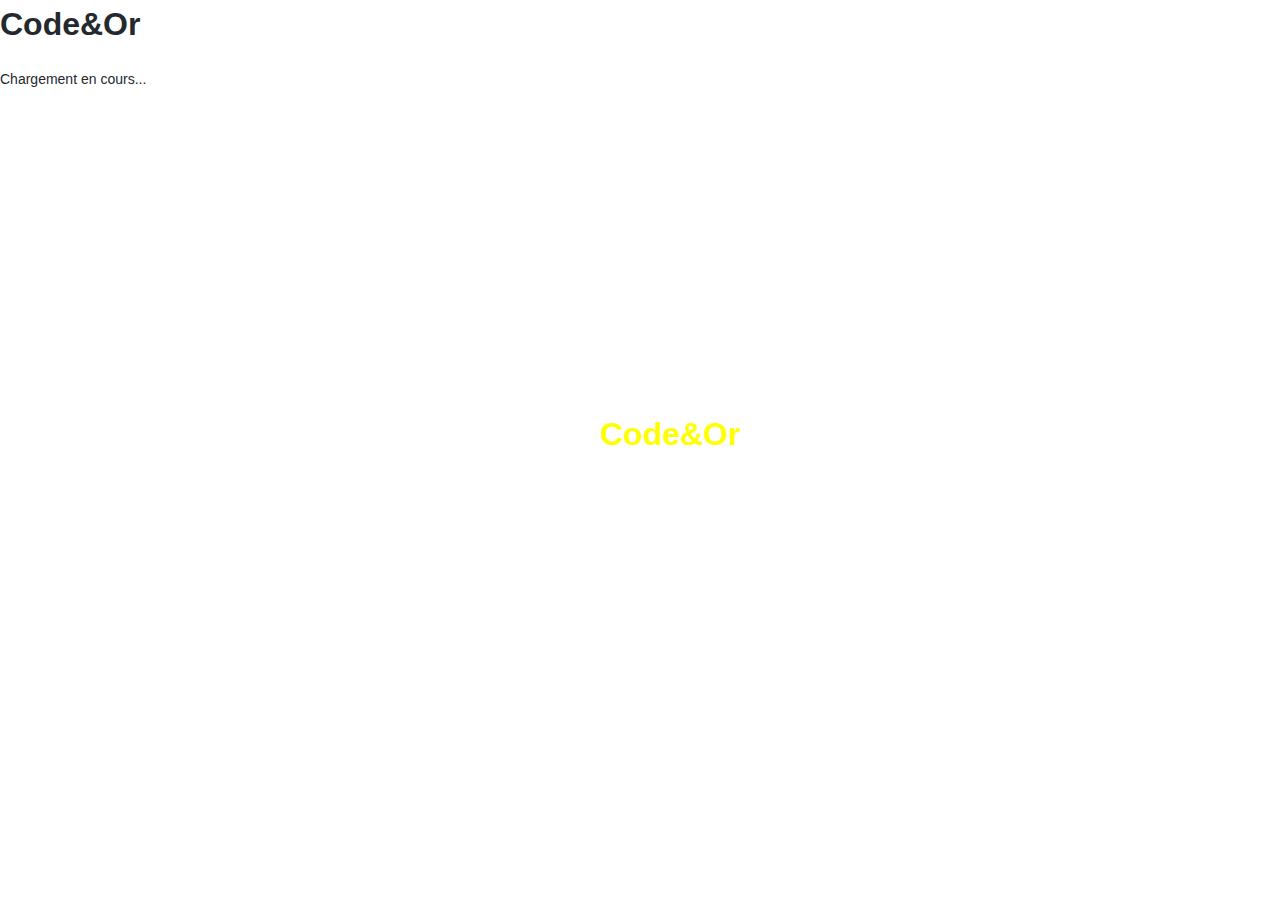
==== Code&Or/index.html @ 07ace627 "AppLoader" ====
<!DOCTYPE html>
<html>
    <head lang="fr">
        <title>Code&Or</title>
        <link rel="stylesheet" href="files/css.css">
        <script src="https://code.jquery.com/jquery-3.6.1.min.js" integrity="sha256-o88AwQnZB+VDvE9tvIXrMQaPlFFSUTR+nldQm1LuPXQ=" crossorigin="anonymous"></script>
        <script>
            document.onreadystatechange = function()
            {
              if (document.readyState != "complete")
              {
                document.querySelector("body").style.visibility = "hidden";
                document.querySelector("#chargement").style.visibility = "visible";
                document.querySelector("#load").style.visibility = "visible";
                document.body.background.color="rgb(70, 70, 70);";
          document.body.color="rgb(255, 255, 255)";
          document.title="Code&Or";
              }
              else
              {
                $.getScript("files/app.js");
              }
            };
          </script>
          <meta name="viewport">
          <meta name="description" content="Code&Or est un système de codagde de blocs, texte & intlligence artificielle">
          <meta name="theme-color" content="#464646"/>

    </head>
    <body>
        <div id="load"><h1>Code&Or</h1><br>Chargement en cours... <br><noscript>Activez javascript pour utiliser Code&or</noscript></div>
        <div id="chargement" style="color:yellow"><h1>Code&Or</h1></div>
        Olop !
    </body>
</html>
---- Code&Or/files/css.css ----
#chargement {
    width: 80px;
    height: 80px;
    position: absolute;
    top: 0;
    bottom: 0;
    left: 0;
    right: 0;
    margin: auto;
  }

/* GitCode */
/*! normalize.css v4.1.1 | MIT License | github.com/necolas/normalize.css */html{font-family:sans-serif;-ms-text-size-adjust:100%;-webkit-text-size-adjust:100%}body{margin:0}article,aside,details,figcaption,figure,footer,header,main,menu,nav,section{display:block}summary{display:list-item}audio,canvas,progress,video{display:inline-block}audio:not([controls]){display:none;height:0}progress{vertical-align:baseline}template,[hidden]{display:none !important}a{background-color:transparent}a:active,a:hover{outline-width:0}abbr[title]{border-bottom:none;text-decoration:underline;text-decoration:underline dotted}b,strong{font-weight:inherit}b,strong{font-weight:bolder}dfn{font-style:italic}h1{font-size:2em;margin:0.67em 0}mark{background-color:#ff0;color:#000}small{font-size:80%}sub,sup{font-size:75%;line-height:0;position:relative;vertical-align:baseline}sub{bottom:-0.25em}sup{top:-0.5em}img{border-style:none}svg:not(:root){overflow:hidden}code,kbd,pre,samp{font-family:monospace, monospace;font-size:1em}figure{margin:1em 40px}hr{box-sizing:content-box;height:0;overflow:visible}button,input,select,textarea{font:inherit;margin:0}optgroup{font-weight:bold}button,input{overflow:visible}button,select{text-transform:none}button,html [type="button"],[type="reset"],[type="submit"]{-webkit-appearance:button}button::-moz-focus-inner,[type="button"]::-moz-focus-inner,[type="reset"]::-moz-focus-inner,[type="submit"]::-moz-focus-inner{border-style:none;padding:0}button:-moz-focusring,[type="button"]:-moz-focusring,[type="reset"]:-moz-focusring,[type="submit"]:-moz-focusring{outline:1px dotted ButtonText}fieldset{border:1px solid #c0c0c0;margin:0 2px;padding:0.35em 0.625em 0.75em}legend{box-sizing:border-box;color:inherit;display:table;max-width:100%;padding:0;white-space:normal}textarea{overflow:auto}[type="checkbox"],[type="radio"]{box-sizing:border-box;padding:0}[type="number"]::-webkit-inner-spin-button,[type="number"]::-webkit-outer-spin-button{height:auto}[type="search"]{-webkit-appearance:textfield;outline-offset:-2px}[type="search"]::-webkit-search-cancel-button,[type="search"]::-webkit-search-decoration{-webkit-appearance:none}::-webkit-input-placeholder{color:inherit;opacity:0.54}::-webkit-file-upload-button{-webkit-appearance:button;font:inherit}*{box-sizing:border-box}input,select,textarea,button{font-family:inherit;font-size:inherit;line-height:inherit}body{font-family:-apple-system,BlinkMacSystemFont,"Segoe UI",Helvetica,Arial,sans-serif,"Apple Color Emoji","Segoe UI Emoji","Segoe UI Symbol";font-size:14px;line-height:1.5;color:#24292e;background-color:#fff}a{color:#0366d6;text-decoration:none}a:hover{text-decoration:underline}b,strong{font-weight:600}hr,.rule{height:0;margin:15px 0;overflow:hidden;background:transparent;border:0;border-bottom:1px solid #dfe2e5}hr::before,.rule::before{display:table;content:""}hr::after,.rule::after{display:table;clear:both;content:""}table{border-spacing:0;border-collapse:collapse}td,th{padding:0}button{cursor:pointer;border-radius:0}[hidden][hidden]{display:none !important}details summary{cursor:pointer}details:not([open])>*:not(summary){display:none !important}h1,h2,h3,h4,h5,h6{margin-top:0;margin-bottom:0}h1{font-size:32px;font-weight:600}h2{font-size:24px;font-weight:600}h3{font-size:20px;font-weight:600}h4{font-size:16px;font-weight:600}h5{font-size:14px;font-weight:600}h6{font-size:12px;font-weight:600}p{margin-top:0;margin-bottom:10px}small{font-size:90%}blockquote{margin:0}ul,ol{padding-left:0;margin-top:0;margin-bottom:0}ol ol,ul ol{list-style-type:lower-roman}ul ul ol,ul ol ol,ol ul ol,ol ol ol{list-style-type:lower-alpha}dd{margin-left:0}tt,code{font-family:"SFMono-Regular",Consolas,"Liberation Mono",Menlo,Courier,monospace;font-size:12px}pre{margin-top:0;margin-bottom:0;font-family:"SFMono-Regular",Consolas,"Liberation Mono",Menlo,Courier,monospace;font-size:12px}.octicon{vertical-align:text-bottom}.anim-fade-in{animation-name:fade-in;animation-duration:1s;animation-timing-function:ease-in-out}.anim-fade-in.fast{animation-duration:300ms}@keyframes fade-in{0%{opacity:0}100%{opacity:1}}.anim-fade-out{animation-name:fade-out;animation-duration:1s;animation-timing-function:ease-out}.anim-fade-out.fast{animation-duration:0.3s}@keyframes fade-out{0%{opacity:1}100%{opacity:0}}.anim-fade-up{opacity:0;animation-name:fade-up;animation-duration:0.3s;animation-fill-mode:forwards;animation-timing-function:ease-out;animation-delay:1s}@keyframes fade-up{0%{opacity:0.8;transform:translateY(100%)}100%{opacity:1;transform:translateY(0)}}.anim-fade-down{animation-name:fade-down;animation-duration:0.3s;animation-fill-mode:forwards;animation-timing-function:ease-in}@keyframes fade-down{0%{opacity:1;transform:translateY(0)}100%{opacity:0.5;transform:translateY(100%)}}.anim-grow-x{width:0%;animation-name:grow-x;animation-duration:0.3s;animation-fill-mode:forwards;animation-timing-function:ease;animation-delay:0.5s}@keyframes grow-x{to{width:100%}}.anim-shrink-x{animation-name:shrink-x;animation-duration:0.3s;animation-fill-mode:forwards;animation-timing-function:ease-in-out;animation-delay:0.5s}@keyframes shrink-x{to{width:0%}}.anim-scale-in{animation-name:scale-in;animation-duration:0.15s;animation-timing-function:cubic-bezier(0.2, 0, 0.13, 1.5)}@keyframes scale-in{0%{opacity:0;transform:scale(0.5)}100%{opacity:1;transform:scale(1)}}.anim-pulse{animation-name:pulse;animation-duration:2s;animation-timing-function:linear;animation-iteration-count:infinite}@keyframes pulse{0%{opacity:0.3}10%{opacity:1}100%{opacity:0.3}}.anim-pulse-in{animation-name:pulse-in;animation-duration:0.5s}@keyframes pulse-in{0%{transform:scale3d(1, 1, 1)}50%{transform:scale3d(1.1, 1.1, 1.1)}100%{transform:scale3d(1, 1, 1)}}.hover-grow{transition:transform 0.3s;backface-visibility:hidden}.hover-grow:hover{transform:scale(1.025)}.border{border:1px #e1e4e8 solid !important}.border-y{border-top:1px #e1e4e8 solid !important;border-bottom:1px #e1e4e8 solid !important}.border-0{border:0 !important}.border-dashed{border-style:dashed !important}.border-blue{border-color:#0366d6 !important}.border-blue-light{border-color:#c8e1ff !important}.border-green{border-color:#34d058 !important}.border-green-light{border-color:#a2cbac !important}.border-red{border-color:#d73a49 !important}.border-red-light{border-color:#cea0a5 !important}.border-purple{border-color:#6f42c1 !important}.border-yellow{border-color:#d9d0a5 !important}.border-gray-light{border-color:#eaecef !important}.border-gray-dark{border-color:#d1d5da !important}.border-black-fade{border-color:rgba(27,31,35,0.15) !important}.border-top{border-top:1px #e1e4e8 solid !important}.border-right{border-right:1px #e1e4e8 solid !important}.border-bottom{border-bottom:1px #e1e4e8 solid !important}.border-left{border-left:1px #e1e4e8 solid !important}.border-top-0{border-top:0 !important}.border-right-0{border-right:0 !important}.border-bottom-0{border-bottom:0 !important}.border-left-0{border-left:0 !important}.rounded-0{border-radius:0 !important}.rounded-1{border-radius:3px !important}.rounded-2{border-radius:6px !important}.rounded-top-0{border-top-left-radius:0 !important;border-top-right-radius:0 !important}.rounded-top-1{border-top-left-radius:3px !important;border-top-right-radius:3px !important}.rounded-top-2{border-top-left-radius:6px !important;border-top-right-radius:6px !important}.rounded-right-0{border-top-right-radius:0 !important;border-bottom-right-radius:0 !important}.rounded-right-1{border-top-right-radius:3px !important;border-bottom-right-radius:3px !important}.rounded-right-2{border-top-right-radius:6px !important;border-bottom-right-radius:6px !important}.rounded-bottom-0{border-bottom-right-radius:0 !important;border-bottom-left-radius:0 !important}.rounded-bottom-1{border-bottom-right-radius:3px !important;border-bottom-left-radius:3px !important}.rounded-bottom-2{border-bottom-right-radius:6px !important;border-bottom-left-radius:6px !important}.rounded-left-0{border-bottom-left-radius:0 !important;border-top-left-radius:0 !important}.rounded-left-1{border-bottom-left-radius:3px !important;border-top-left-radius:3px !important}.rounded-left-2{border-bottom-left-radius:6px !important;border-top-left-radius:6px !important}@media (min-width: 544px){.border-sm-top{border-top:1px #e1e4e8 solid !important}.border-sm-right{border-right:1px #e1e4e8 solid !important}.border-sm-bottom{border-bottom:1px #e1e4e8 solid !important}.border-sm-left{border-left:1px #e1e4e8 solid !important}.border-sm-top-0{border-top:0 !important}.border-sm-right-0{border-right:0 !important}.border-sm-bottom-0{border-bottom:0 !important}.border-sm-left-0{border-left:0 !important}.rounded-sm-0{border-radius:0 !important}.rounded-sm-1{border-radius:3px !important}.rounded-sm-2{border-radius:6px !important}.rounded-sm-top-0{border-top-left-radius:0 !important;border-top-right-radius:0 !important}.rounded-sm-top-1{border-top-left-radius:3px !important;border-top-right-radius:3px !important}.rounded-sm-top-2{border-top-left-radius:6px !important;border-top-right-radius:6px !important}.rounded-sm-right-0{border-top-right-radius:0 !important;border-bottom-right-radius:0 !important}.rounded-sm-right-1{border-top-right-radius:3px !important;border-bottom-right-radius:3px !important}.rounded-sm-right-2{border-top-right-radius:6px !important;border-bottom-right-radius:6px !important}.rounded-sm-bottom-0{border-bottom-right-radius:0 !important;border-bottom-left-radius:0 !important}.rounded-sm-bottom-1{border-bottom-right-radius:3px !important;border-bottom-left-radius:3px !important}.rounded-sm-bottom-2{border-bottom-right-radius:6px !important;border-bottom-left-radius:6px !important}.rounded-sm-left-0{border-bottom-left-radius:0 !important;border-top-left-radius:0 !important}.rounded-sm-left-1{border-bottom-left-radius:3px !important;border-top-left-radius:3px !important}.rounded-sm-left-2{border-bottom-left-radius:6px !important;border-top-left-radius:6px !important}}@media (min-width: 768px){.border-md-top{border-top:1px #e1e4e8 solid !important}.border-md-right{border-right:1px #e1e4e8 solid !important}.border-md-bottom{border-bottom:1px #e1e4e8 solid !important}.border-md-left{border-left:1px #e1e4e8 solid !important}.border-md-top-0{border-top:0 !important}.border-md-right-0{border-right:0 !important}.border-md-bottom-0{border-bottom:0 !important}.border-md-left-0{border-left:0 !important}.rounded-md-0{border-radius:0 !important}.rounded-md-1{border-radius:3px !important}.rounded-md-2{border-radius:6px !important}.rounded-md-top-0{border-top-left-radius:0 !important;border-top-right-radius:0 !important}.rounded-md-top-1{border-top-left-radius:3px !important;border-top-right-radius:3px !important}.rounded-md-top-2{border-top-left-radius:6px !important;border-top-right-radius:6px !important}.rounded-md-right-0{border-top-right-radius:0 !important;border-bottom-right-radius:0 !important}.rounded-md-right-1{border-top-right-radius:3px !important;border-bottom-right-radius:3px !important}.rounded-md-right-2{border-top-right-radius:6px !important;border-bottom-right-radius:6px !important}.rounded-md-bottom-0{border-bottom-right-radius:0 !important;border-bottom-left-radius:0 !important}.rounded-md-bottom-1{border-bottom-right-radius:3px !important;border-bottom-left-radius:3px !important}.rounded-md-bottom-2{border-bottom-right-radius:6px !important;border-bottom-left-radius:6px !important}.rounded-md-left-0{border-bottom-left-radius:0 !important;border-top-left-radius:0 !important}.rounded-md-left-1{border-bottom-left-radius:3px !important;border-top-left-radius:3px !important}.rounded-md-left-2{border-bottom-left-radius:6px !important;border-top-left-radius:6px !important}}@media (min-width: 1012px){.border-lg-top{border-top:1px #e1e4e8 solid !important}.border-lg-right{border-right:1px #e1e4e8 solid !important}.border-lg-bottom{border-bottom:1px #e1e4e8 solid !important}.border-lg-left{border-left:1px #e1e4e8 solid !important}.border-lg-top-0{border-top:0 !important}.border-lg-right-0{border-right:0 !important}.border-lg-bottom-0{border-bottom:0 !important}.border-lg-left-0{border-left:0 !important}.rounded-lg-0{border-radius:0 !important}.rounded-lg-1{border-radius:3px !important}.rounded-lg-2{border-radius:6px !important}.rounded-lg-top-0{border-top-left-radius:0 !important;border-top-right-radius:0 !important}.rounded-lg-top-1{border-top-left-radius:3px !important;border-top-right-radius:3px !important}.rounded-lg-top-2{border-top-left-radius:6px !important;border-top-right-radius:6px !important}.rounded-lg-right-0{border-top-right-radius:0 !important;border-bottom-right-radius:0 !important}.rounded-lg-right-1{border-top-right-radius:3px !important;border-bottom-right-radius:3px !important}.rounded-lg-right-2{border-top-right-radius:6px !important;border-bottom-right-radius:6px !important}.rounded-lg-bottom-0{border-bottom-right-radius:0 !important;border-bottom-left-radius:0 !important}.rounded-lg-bottom-1{border-bottom-right-radius:3px !important;border-bottom-left-radius:3px !important}.rounded-lg-bottom-2{border-bottom-right-radius:6px !important;border-bottom-left-radius:6px !important}.rounded-lg-left-0{border-bottom-left-radius:0 !important;border-top-left-radius:0 !important}.rounded-lg-left-1{border-bottom-left-radius:3px !important;border-top-left-radius:3px !important}.rounded-lg-left-2{border-bottom-left-radius:6px !important;border-top-left-radius:6px !important}}@media (min-width: 1280px){.border-xl-top{border-top:1px #e1e4e8 solid !important}.border-xl-right{border-right:1px #e1e4e8 solid !important}.border-xl-bottom{border-bottom:1px #e1e4e8 solid !important}.border-xl-left{border-left:1px #e1e4e8 solid !important}.border-xl-top-0{border-top:0 !important}.border-xl-right-0{border-right:0 !important}.border-xl-bottom-0{border-bottom:0 !important}.border-xl-left-0{border-left:0 !important}.rounded-xl-0{border-radius:0 !important}.rounded-xl-1{border-radius:3px !important}.rounded-xl-2{border-radius:6px !important}.rounded-xl-top-0{border-top-left-radius:0 !important;border-top-right-radius:0 !important}.rounded-xl-top-1{border-top-left-radius:3px !important;border-top-right-radius:3px !important}.rounded-xl-top-2{border-top-left-radius:6px !important;border-top-right-radius:6px !important}.rounded-xl-right-0{border-top-right-radius:0 !important;border-bottom-right-radius:0 !important}.rounded-xl-right-1{border-top-right-radius:3px !important;border-bottom-right-radius:3px !important}.rounded-xl-right-2{border-top-right-radius:6px !important;border-bottom-right-radius:6px !important}.rounded-xl-bottom-0{border-bottom-right-radius:0 !important;border-bottom-left-radius:0 !important}.rounded-xl-bottom-1{border-bottom-right-radius:3px !important;border-bottom-left-radius:3px !important}.rounded-xl-bottom-2{border-bottom-right-radius:6px !important;border-bottom-left-radius:6px !important}.rounded-xl-left-0{border-bottom-left-radius:0 !important;border-top-left-radius:0 !important}.rounded-xl-left-1{border-bottom-left-radius:3px !important;border-top-left-radius:3px !important}.rounded-xl-left-2{border-bottom-left-radius:6px !important;border-top-left-radius:6px !important}}.circle{border-radius:50% !important}.box-shadow{box-shadow:0 1px 1px rgba(27,31,35,0.1) !important}.box-shadow-medium{box-shadow:0 1px 5px rgba(27,31,35,0.15) !important}.box-shadow-large{box-shadow:0 1px 15px rgba(27,31,35,0.15) !important}.box-shadow-extra-large{box-shadow:0 10px 50px rgba(27,31,35,0.07) !important}.box-shadow-none{box-shadow:none !important}.bg-white{background-color:#fff !important}.bg-blue{background-color:#0366d6 !important}.bg-blue-light{background-color:#f1f8ff !important}.bg-gray-dark{background-color:#24292e !important}.bg-gray{background-color:#f6f8fa !important}.bg-gray-light{background-color:#fafbfc !important}.bg-green{background-color:#28a745 !important}.bg-green-light{background-color:#dcffe4 !important}.bg-red{background-color:#d73a49 !important}.bg-red-light{background-color:#ffdce0 !important}.bg-yellow{background-color:#ffd33d !important}.bg-yellow-light{background-color:#fff5b1 !important}.bg-purple{background-color:#6f42c1 !important}.bg-purple-light{background-color:#f5f0ff !important}.bg-shade-gradient{background-image:linear-gradient(180deg, rgba(27,31,35,0.065), rgba(27,31,35,0)) !important;background-repeat:no-repeat !important;background-size:100% 200px !important}.text-blue{color:#0366d6 !important}.text-red{color:#cb2431 !important}.text-gray-light{color:#6a737d !important}.text-gray{color:#586069 !important}.text-gray-dark{color:#24292e !important}.text-green{color:#28a745 !important}.text-orange{color:#a04100 !important}.text-orange-light{color:#e36209 !important}.text-purple{color:#6f42c1 !important}.text-white{color:#fff !important}.text-inherit{color:inherit !important}.text-pending{color:#b08800 !important}.bg-pending{color:#dbab09 !important}.link-gray{color:#586069 !important}.link-gray:hover{color:#0366d6 !important}.link-gray-dark{color:#24292e !important}.link-gray-dark:hover{color:#0366d6 !important}.link-hover-blue:hover{color:#0366d6 !important}.muted-link{color:#586069 !important}.muted-link:hover{color:#0366d6 !important;text-decoration:none}.details-overlay[open]>summary::before{position:fixed;top:0;right:0;bottom:0;left:0;z-index:80;display:block;cursor:default;content:" ";background:transparent}.details-overlay-dark[open]>summary::before{z-index:99;background:rgba(27,31,35,0.5)}.flex-row{flex-direction:row !important}.flex-row-reverse{flex-direction:row-reverse !important}.flex-column{flex-direction:column !important}.flex-wrap{flex-wrap:wrap !important}.flex-nowrap{flex-wrap:nowrap !important}.flex-justify-start{justify-content:flex-start !important}.flex-justify-end{justify-content:flex-end !important}.flex-justify-center{justify-content:center !important}.flex-justify-between{justify-content:space-between !important}.flex-justify-around{justify-content:space-around !important}.flex-items-start{align-items:flex-start !important}.flex-items-end{align-items:flex-end !important}.flex-items-center{align-items:center !important}.flex-items-baseline{align-items:baseline !important}.flex-items-stretch{align-items:stretch !important}.flex-content-start{align-content:flex-start !important}.flex-content-end{align-content:flex-end !important}.flex-content-center{align-content:center !important}.flex-content-between{align-content:space-between !important}.flex-content-around{align-content:space-around !important}.flex-content-stretch{align-content:stretch !important}.flex-auto{flex:1 1 auto !important}.flex-shrink-0{flex-shrink:0 !important}.flex-self-auto{align-self:auto !important}.flex-self-start{align-self:flex-start !important}.flex-self-end{align-self:flex-end !important}.flex-self-center{align-self:center !important}.flex-self-baseline{align-self:baseline !important}.flex-self-stretch{align-self:stretch !important}.flex-item-equal{flex-grow:1;flex-basis:0}@media (min-width: 544px){.flex-sm-row{flex-direction:row !important}.flex-sm-row-reverse{flex-direction:row-reverse !important}.flex-sm-column{flex-direction:column !important}.flex-sm-wrap{flex-wrap:wrap !important}.flex-sm-nowrap{flex-wrap:nowrap !important}.flex-sm-justify-start{justify-content:flex-start !important}.flex-sm-justify-end{justify-content:flex-end !important}.flex-sm-justify-center{justify-content:center !important}.flex-sm-justify-between{justify-content:space-between !important}.flex-sm-justify-around{justify-content:space-around !important}.flex-sm-items-start{align-items:flex-start !important}.flex-sm-items-end{align-items:flex-end !important}.flex-sm-items-center{align-items:center !important}.flex-sm-items-baseline{align-items:baseline !important}.flex-sm-items-stretch{align-items:stretch !important}.flex-sm-content-start{align-content:flex-start !important}.flex-sm-content-end{align-content:flex-end !important}.flex-sm-content-center{align-content:center !important}.flex-sm-content-between{align-content:space-between !important}.flex-sm-content-around{align-content:space-around !important}.flex-sm-content-stretch{align-content:stretch !important}.flex-sm-auto{flex:1 1 auto !important}.flex-sm-shrink-0{flex-shrink:0 !important}.flex-sm-self-auto{align-self:auto !important}.flex-sm-self-start{align-self:flex-start !important}.flex-sm-self-end{align-self:flex-end !important}.flex-sm-self-center{align-self:center !important}.flex-sm-self-baseline{align-self:baseline !important}.flex-sm-self-stretch{align-self:stretch !important}.flex-sm-item-equal{flex-grow:1;flex-basis:0}}@media (min-width: 768px){.flex-md-row{flex-direction:row !important}.flex-md-row-reverse{flex-direction:row-reverse !important}.flex-md-column{flex-direction:column !important}.flex-md-wrap{flex-wrap:wrap !important}.flex-md-nowrap{flex-wrap:nowrap !important}.flex-md-justify-start{justify-content:flex-start !important}.flex-md-justify-end{justify-content:flex-end !important}.flex-md-justify-center{justify-content:center !important}.flex-md-justify-between{justify-content:space-between !important}.flex-md-justify-around{justify-content:space-around !important}.flex-md-items-start{align-items:flex-start !important}.flex-md-items-end{align-items:flex-end !important}.flex-md-items-center{align-items:center !important}.flex-md-items-baseline{align-items:baseline !important}.flex-md-items-stretch{align-items:stretch !important}.flex-md-content-start{align-content:flex-start !important}.flex-md-content-end{align-content:flex-end !important}.flex-md-content-center{align-content:center !important}.flex-md-content-between{align-content:space-between !important}.flex-md-content-around{align-content:space-around !important}.flex-md-content-stretch{align-content:stretch !important}.flex-md-auto{flex:1 1 auto !important}.flex-md-shrink-0{flex-shrink:0 !important}.flex-md-self-auto{align-self:auto !important}.flex-md-self-start{align-self:flex-start !important}.flex-md-self-end{align-self:flex-end !important}.flex-md-self-center{align-self:center !important}.flex-md-self-baseline{align-self:baseline !important}.flex-md-self-stretch{align-self:stretch !important}.flex-md-item-equal{flex-grow:1;flex-basis:0}}@media (min-width: 1012px){.flex-lg-row{flex-direction:row !important}.flex-lg-row-reverse{flex-direction:row-reverse !important}.flex-lg-column{flex-direction:column !important}.flex-lg-wrap{flex-wrap:wrap !important}.flex-lg-nowrap{flex-wrap:nowrap !important}.flex-lg-justify-start{justify-content:flex-start !important}.flex-lg-justify-end{justify-content:flex-end !important}.flex-lg-justify-center{justify-content:center !important}.flex-lg-justify-between{justify-content:space-between !important}.flex-lg-justify-around{justify-content:space-around !important}.flex-lg-items-start{align-items:flex-start !important}.flex-lg-items-end{align-items:flex-end !important}.flex-lg-items-center{align-items:center !important}.flex-lg-items-baseline{align-items:baseline !important}.flex-lg-items-stretch{align-items:stretch !important}.flex-lg-content-start{align-content:flex-start !important}.flex-lg-content-end{align-content:flex-end !important}.flex-lg-content-center{align-content:center !important}.flex-lg-content-between{align-content:space-between !important}.flex-lg-content-around{align-content:space-around !important}.flex-lg-content-stretch{align-content:stretch !important}.flex-lg-auto{flex:1 1 auto !important}.flex-lg-shrink-0{flex-shrink:0 !important}.flex-lg-self-auto{align-self:auto !important}.flex-lg-self-start{align-self:flex-start !important}.flex-lg-self-end{align-self:flex-end !important}.flex-lg-self-center{align-self:center !important}.flex-lg-self-baseline{align-self:baseline !important}.flex-lg-self-stretch{align-self:stretch !important}.flex-lg-item-equal{flex-grow:1;flex-basis:0}}@media (min-width: 1280px){.flex-xl-row{flex-direction:row !important}.flex-xl-row-reverse{flex-direction:row-reverse !important}.flex-xl-column{flex-direction:column !important}.flex-xl-wrap{flex-wrap:wrap !important}.flex-xl-nowrap{flex-wrap:nowrap !important}.flex-xl-justify-start{justify-content:flex-start !important}.flex-xl-justify-end{justify-content:flex-end !important}.flex-xl-justify-center{justify-content:center !important}.flex-xl-justify-between{justify-content:space-between !important}.flex-xl-justify-around{justify-content:space-around !important}.flex-xl-items-start{align-items:flex-start !important}.flex-xl-items-end{align-items:flex-end !important}.flex-xl-items-center{align-items:center !important}.flex-xl-items-baseline{align-items:baseline !important}.flex-xl-items-stretch{align-items:stretch !important}.flex-xl-content-start{align-content:flex-start !important}.flex-xl-content-end{align-content:flex-end !important}.flex-xl-content-center{align-content:center !important}.flex-xl-content-between{align-content:space-between !important}.flex-xl-content-around{align-content:space-around !important}.flex-xl-content-stretch{align-content:stretch !important}.flex-xl-auto{flex:1 1 auto !important}.flex-xl-shrink-0{flex-shrink:0 !important}.flex-xl-self-auto{align-self:auto !important}.flex-xl-self-start{align-self:flex-start !important}.flex-xl-self-end{align-self:flex-end !important}.flex-xl-self-center{align-self:center !important}.flex-xl-self-baseline{align-self:baseline !important}.flex-xl-self-stretch{align-self:stretch !important}.flex-xl-item-equal{flex-grow:1;flex-basis:0}}.position-static{position:static !important}.position-relative{position:relative !important}.position-absolute{position:absolute !important}.position-fixed{position:fixed !important}.top-0{top:0 !important}.right-0{right:0 !important}.bottom-0{bottom:0 !important}.left-0{left:0 !important}.v-align-middle{vertical-align:middle !important}.v-align-top{vertical-align:top !important}.v-align-bottom{vertical-align:bottom !important}.v-align-text-top{vertical-align:text-top !important}.v-align-text-bottom{vertical-align:text-bottom !important}.v-align-baseline{vertical-align:baseline !important}.overflow-hidden{overflow:hidden !important}.overflow-scroll{overflow:scroll !important}.overflow-auto{overflow:auto !important}.clearfix::before{display:table;content:""}.clearfix::after{display:table;clear:both;content:""}.float-left{float:left !important}.float-right{float:right !important}.float-none{float:none !important}@media (min-width: 544px){.float-sm-left{float:left !important}.float-sm-right{float:right !important}.float-sm-none{float:none !important}}@media (min-width: 768px){.float-md-left{float:left !important}.float-md-right{float:right !important}.float-md-none{float:none !important}}@media (min-width: 1012px){.float-lg-left{float:left !important}.float-lg-right{float:right !important}.float-lg-none{float:none !important}}@media (min-width: 1280px){.float-xl-left{float:left !important}.float-xl-right{float:right !important}.float-xl-none{float:none !important}}.width-fit{max-width:100% !important}.width-full{width:100% !important}.height-fit{max-height:100% !important}.height-full{height:100% !important}.min-width-0{min-width:0 !important}.direction-rtl{direction:rtl !important}.direction-ltr{direction:ltr !important}@media (min-width: 544px){.direction-sm-rtl{direction:rtl !important}.direction-sm-ltr{direction:ltr !important}}@media (min-width: 768px){.direction-md-rtl{direction:rtl !important}.direction-md-ltr{direction:ltr !important}}@media (min-width: 1012px){.direction-lg-rtl{direction:rtl !important}.direction-lg-ltr{direction:ltr !important}}@media (min-width: 1280px){.direction-xl-rtl{direction:rtl !important}.direction-xl-ltr{direction:ltr !important}}.m-0{margin:0 !important}.mt-0{margin-top:0 !important}.mr-0{margin-right:0 !important}.mb-0{margin-bottom:0 !important}.ml-0{margin-left:0 !important}.mx-0{margin-right:0 !important;margin-left:0 !important}.my-0{margin-top:0 !important;margin-bottom:0 !important}.m-1{margin:4px !important}.mt-1{margin-top:4px !important}.mr-1{margin-right:4px !important}.mb-1{margin-bottom:4px !important}.ml-1{margin-left:4px !important}.mt-n1{margin-top:-4px !important}.mr-n1{margin-right:-4px !important}.mb-n1{margin-bottom:-4px !important}.ml-n1{margin-left:-4px !important}.mx-1{margin-right:4px !important;margin-left:4px !important}.my-1{margin-top:4px !important;margin-bottom:4px !important}.m-2{margin:8px !important}.mt-2{margin-top:8px !important}.mr-2{margin-right:8px !important}.mb-2{margin-bottom:8px !important}.ml-2{margin-left:8px !important}.mt-n2{margin-top:-8px !important}.mr-n2{margin-right:-8px !important}.mb-n2{margin-bottom:-8px !important}.ml-n2{margin-left:-8px !important}.mx-2{margin-right:8px !important;margin-left:8px !important}.my-2{margin-top:8px !important;margin-bottom:8px !important}.m-3{margin:16px !important}.mt-3{margin-top:16px !important}.mr-3{margin-right:16px !important}.mb-3{margin-bottom:16px !important}.ml-3{margin-left:16px !important}.mt-n3{margin-top:-16px !important}.mr-n3{margin-right:-16px !important}.mb-n3{margin-bottom:-16px !important}.ml-n3{margin-left:-16px !important}.mx-3{margin-right:16px !important;margin-left:16px !important}.my-3{margin-top:16px !important;margin-bottom:16px !important}.m-4{margin:24px !important}.mt-4{margin-top:24px !important}.mr-4{margin-right:24px !important}.mb-4{margin-bottom:24px !important}.ml-4{margin-left:24px !important}.mt-n4{margin-top:-24px !important}.mr-n4{margin-right:-24px !important}.mb-n4{margin-bottom:-24px !important}.ml-n4{margin-left:-24px !important}.mx-4{margin-right:24px !important;margin-left:24px !important}.my-4{margin-top:24px !important;margin-bottom:24px !important}.m-5{margin:32px !important}.mt-5{margin-top:32px !important}.mr-5{margin-right:32px !important}.mb-5{margin-bottom:32px !important}.ml-5{margin-left:32px !important}.mt-n5{margin-top:-32px !important}.mr-n5{margin-right:-32px !important}.mb-n5{margin-bottom:-32px !important}.ml-n5{margin-left:-32px !important}.mx-5{margin-right:32px !important;margin-left:32px !important}.my-5{margin-top:32px !important;margin-bottom:32px !important}.m-6{margin:40px !important}.mt-6{margin-top:40px !important}.mr-6{margin-right:40px !important}.mb-6{margin-bottom:40px !important}.ml-6{margin-left:40px !important}.mt-n6{margin-top:-40px !important}.mr-n6{margin-right:-40px !important}.mb-n6{margin-bottom:-40px !important}.ml-n6{margin-left:-40px !important}.mx-6{margin-right:40px !important;margin-left:40px !important}.my-6{margin-top:40px !important;margin-bottom:40px !important}.mx-auto{margin-right:auto !important;margin-left:auto !important}@media (min-width: 544px){.m-sm-0{margin:0 !important}.mt-sm-0{margin-top:0 !important}.mr-sm-0{margin-right:0 !important}.mb-sm-0{margin-bottom:0 !important}.ml-sm-0{margin-left:0 !important}.mx-sm-0{margin-right:0 !important;margin-left:0 !important}.my-sm-0{margin-top:0 !important;margin-bottom:0 !important}.m-sm-1{margin:4px !important}.mt-sm-1{margin-top:4px !important}.mr-sm-1{margin-right:4px !important}.mb-sm-1{margin-bottom:4px !important}.ml-sm-1{margin-left:4px !important}.mt-sm-n1{margin-top:-4px !important}.mr-sm-n1{margin-right:-4px !important}.mb-sm-n1{margin-bottom:-4px !important}.ml-sm-n1{margin-left:-4px !important}.mx-sm-1{margin-right:4px !important;margin-left:4px !important}.my-sm-1{margin-top:4px !important;margin-bottom:4px !important}.m-sm-2{margin:8px !important}.mt-sm-2{margin-top:8px !important}.mr-sm-2{margin-right:8px !important}.mb-sm-2{margin-bottom:8px !important}.ml-sm-2{margin-left:8px !important}.mt-sm-n2{margin-top:-8px !important}.mr-sm-n2{margin-right:-8px !important}.mb-sm-n2{margin-bottom:-8px !important}.ml-sm-n2{margin-left:-8px !important}.mx-sm-2{margin-right:8px !important;margin-left:8px !important}.my-sm-2{margin-top:8px !important;margin-bottom:8px !important}.m-sm-3{margin:16px !important}.mt-sm-3{margin-top:16px !important}.mr-sm-3{margin-right:16px !important}.mb-sm-3{margin-bottom:16px !important}.ml-sm-3{margin-left:16px !important}.mt-sm-n3{margin-top:-16px !important}.mr-sm-n3{margin-right:-16px !important}.mb-sm-n3{margin-bottom:-16px !important}.ml-sm-n3{margin-left:-16px !important}.mx-sm-3{margin-right:16px !important;margin-left:16px !important}.my-sm-3{margin-top:16px !important;margin-bottom:16px !important}.m-sm-4{margin:24px !important}.mt-sm-4{margin-top:24px !important}.mr-sm-4{margin-right:24px !important}.mb-sm-4{margin-bottom:24px !important}.ml-sm-4{margin-left:24px !important}.mt-sm-n4{margin-top:-24px !important}.mr-sm-n4{margin-right:-24px !important}.mb-sm-n4{margin-bottom:-24px !important}.ml-sm-n4{margin-left:-24px !important}.mx-sm-4{margin-right:24px !important;margin-left:24px !important}.my-sm-4{margin-top:24px !important;margin-bottom:24px !important}.m-sm-5{margin:32px !important}.mt-sm-5{margin-top:32px !important}.mr-sm-5{margin-right:32px !important}.mb-sm-5{margin-bottom:32px !important}.ml-sm-5{margin-left:32px !important}.mt-sm-n5{margin-top:-32px !important}.mr-sm-n5{margin-right:-32px !important}.mb-sm-n5{margin-bottom:-32px !important}.ml-sm-n5{margin-left:-32px !important}.mx-sm-5{margin-right:32px !important;margin-left:32px !important}.my-sm-5{margin-top:32px !important;margin-bottom:32px !important}.m-sm-6{margin:40px !important}.mt-sm-6{margin-top:40px !important}.mr-sm-6{margin-right:40px !important}.mb-sm-6{margin-bottom:40px !important}.ml-sm-6{margin-left:40px !important}.mt-sm-n6{margin-top:-40px !important}.mr-sm-n6{margin-right:-40px !important}.mb-sm-n6{margin-bottom:-40px !important}.ml-sm-n6{margin-left:-40px !important}.mx-sm-6{margin-right:40px !important;margin-left:40px !important}.my-sm-6{margin-top:40px !important;margin-bottom:40px !important}.mx-sm-auto{margin-right:auto !important;margin-left:auto !important}}@media (min-width: 768px){.m-md-0{margin:0 !important}.mt-md-0{margin-top:0 !important}.mr-md-0{margin-right:0 !important}.mb-md-0{margin-bottom:0 !important}.ml-md-0{margin-left:0 !important}.mx-md-0{margin-right:0 !important;margin-left:0 !important}.my-md-0{margin-top:0 !important;margin-bottom:0 !important}.m-md-1{margin:4px !important}.mt-md-1{margin-top:4px !important}.mr-md-1{margin-right:4px !important}.mb-md-1{margin-bottom:4px !important}.ml-md-1{margin-left:4px !important}.mt-md-n1{margin-top:-4px !important}.mr-md-n1{margin-right:-4px !important}.mb-md-n1{margin-bottom:-4px !important}.ml-md-n1{margin-left:-4px !important}.mx-md-1{margin-right:4px !important;margin-left:4px !important}.my-md-1{margin-top:4px !important;margin-bottom:4px !important}.m-md-2{margin:8px !important}.mt-md-2{margin-top:8px !important}.mr-md-2{margin-right:8px !important}.mb-md-2{margin-bottom:8px !important}.ml-md-2{margin-left:8px !important}.mt-md-n2{margin-top:-8px !important}.mr-md-n2{margin-right:-8px !important}.mb-md-n2{margin-bottom:-8px !important}.ml-md-n2{margin-left:-8px !important}.mx-md-2{margin-right:8px !important;margin-left:8px !important}.my-md-2{margin-top:8px !important;margin-bottom:8px !important}.m-md-3{margin:16px !important}.mt-md-3{margin-top:16px !important}.mr-md-3{margin-right:16px !important}.mb-md-3{margin-bottom:16px !important}.ml-md-3{margin-left:16px !important}.mt-md-n3{margin-top:-16px !important}.mr-md-n3{margin-right:-16px !important}.mb-md-n3{margin-bottom:-16px !important}.ml-md-n3{margin-left:-16px !important}.mx-md-3{margin-right:16px !important;margin-left:16px !important}.my-md-3{margin-top:16px !important;margin-bottom:16px !important}.m-md-4{margin:24px !important}.mt-md-4{margin-top:24px !important}.mr-md-4{margin-right:24px !important}.mb-md-4{margin-bottom:24px !important}.ml-md-4{margin-left:24px !important}.mt-md-n4{margin-top:-24px !important}.mr-md-n4{margin-right:-24px !important}.mb-md-n4{margin-bottom:-24px !important}.ml-md-n4{margin-left:-24px !important}.mx-md-4{margin-right:24px !important;margin-left:24px !important}.my-md-4{margin-top:24px !important;margin-bottom:24px !important}.m-md-5{margin:32px !important}.mt-md-5{margin-top:32px !important}.mr-md-5{margin-right:32px !important}.mb-md-5{margin-bottom:32px !important}.ml-md-5{margin-left:32px !important}.mt-md-n5{margin-top:-32px !important}.mr-md-n5{margin-right:-32px !important}.mb-md-n5{margin-bottom:-32px !important}.ml-md-n5{margin-left:-32px !important}.mx-md-5{margin-right:32px !important;margin-left:32px !important}.my-md-5{margin-top:32px !important;margin-bottom:32px !important}.m-md-6{margin:40px !important}.mt-md-6{margin-top:40px !important}.mr-md-6{margin-right:40px !important}.mb-md-6{margin-bottom:40px !important}.ml-md-6{margin-left:40px !important}.mt-md-n6{margin-top:-40px !important}.mr-md-n6{margin-right:-40px !important}.mb-md-n6{margin-bottom:-40px !important}.ml-md-n6{margin-left:-40px !important}.mx-md-6{margin-right:40px !important;margin-left:40px !important}.my-md-6{margin-top:40px !important;margin-bottom:40px !important}.mx-md-auto{margin-right:auto !important;margin-left:auto !important}}@media (min-width: 1012px){.m-lg-0{margin:0 !important}.mt-lg-0{margin-top:0 !important}.mr-lg-0{margin-right:0 !important}.mb-lg-0{margin-bottom:0 !important}.ml-lg-0{margin-left:0 !important}.mx-lg-0{margin-right:0 !important;margin-left:0 !important}.my-lg-0{margin-top:0 !important;margin-bottom:0 !important}.m-lg-1{margin:4px !important}.mt-lg-1{margin-top:4px !important}.mr-lg-1{margin-right:4px !important}.mb-lg-1{margin-bottom:4px !important}.ml-lg-1{margin-left:4px !important}.mt-lg-n1{margin-top:-4px !important}.mr-lg-n1{margin-right:-4px !important}.mb-lg-n1{margin-bottom:-4px !important}.ml-lg-n1{margin-left:-4px !important}.mx-lg-1{margin-right:4px !important;margin-left:4px !important}.my-lg-1{margin-top:4px !important;margin-bottom:4px !important}.m-lg-2{margin:8px !important}.mt-lg-2{margin-top:8px !important}.mr-lg-2{margin-right:8px !important}.mb-lg-2{margin-bottom:8px !important}.ml-lg-2{margin-left:8px !important}.mt-lg-n2{margin-top:-8px !important}.mr-lg-n2{margin-right:-8px !important}.mb-lg-n2{margin-bottom:-8px !important}.ml-lg-n2{margin-left:-8px !important}.mx-lg-2{margin-right:8px !important;margin-left:8px !important}.my-lg-2{margin-top:8px !important;margin-bottom:8px !important}.m-lg-3{margin:16px !important}.mt-lg-3{margin-top:16px !important}.mr-lg-3{margin-right:16px !important}.mb-lg-3{margin-bottom:16px !important}.ml-lg-3{margin-left:16px !important}.mt-lg-n3{margin-top:-16px !important}.mr-lg-n3{margin-right:-16px !important}.mb-lg-n3{margin-bottom:-16px !important}.ml-lg-n3{margin-left:-16px !important}.mx-lg-3{margin-right:16px !important;margin-left:16px !important}.my-lg-3{margin-top:16px !important;margin-bottom:16px !important}.m-lg-4{margin:24px !important}.mt-lg-4{margin-top:24px !important}.mr-lg-4{margin-right:24px !important}.mb-lg-4{margin-bottom:24px !important}.ml-lg-4{margin-left:24px !important}.mt-lg-n4{margin-top:-24px !important}.mr-lg-n4{margin-right:-24px !important}.mb-lg-n4{margin-bottom:-24px !important}.ml-lg-n4{margin-left:-24px !important}.mx-lg-4{margin-right:24px !important;margin-left:24px !important}.my-lg-4{margin-top:24px !important;margin-bottom:24px !important}.m-lg-5{margin:32px !important}.mt-lg-5{margin-top:32px !important}.mr-lg-5{margin-right:32px !important}.mb-lg-5{margin-bottom:32px !important}.ml-lg-5{margin-left:32px !important}.mt-lg-n5{margin-top:-32px !important}.mr-lg-n5{margin-right:-32px !important}.mb-lg-n5{margin-bottom:-32px !important}.ml-lg-n5{margin-left:-32px !important}.mx-lg-5{margin-right:32px !important;margin-left:32px !important}.my-lg-5{margin-top:32px !important;margin-bottom:32px !important}.m-lg-6{margin:40px !important}.mt-lg-6{margin-top:40px !important}.mr-lg-6{margin-right:40px !important}.mb-lg-6{margin-bottom:40px !important}.ml-lg-6{margin-left:40px !important}.mt-lg-n6{margin-top:-40px !important}.mr-lg-n6{margin-right:-40px !important}.mb-lg-n6{margin-bottom:-40px !important}.ml-lg-n6{margin-left:-40px !important}.mx-lg-6{margin-right:40px !important;margin-left:40px !important}.my-lg-6{margin-top:40px !important;margin-bottom:40px !important}.mx-lg-auto{margin-right:auto !important;margin-left:auto !important}}@media (min-width: 1280px){.m-xl-0{margin:0 !important}.mt-xl-0{margin-top:0 !important}.mr-xl-0{margin-right:0 !important}.mb-xl-0{margin-bottom:0 !important}.ml-xl-0{margin-left:0 !important}.mx-xl-0{margin-right:0 !important;margin-left:0 !important}.my-xl-0{margin-top:0 !important;margin-bottom:0 !important}.m-xl-1{margin:4px !important}.mt-xl-1{margin-top:4px !important}.mr-xl-1{margin-right:4px !important}.mb-xl-1{margin-bottom:4px !important}.ml-xl-1{margin-left:4px !important}.mt-xl-n1{margin-top:-4px !important}.mr-xl-n1{margin-right:-4px !important}.mb-xl-n1{margin-bottom:-4px !important}.ml-xl-n1{margin-left:-4px !important}.mx-xl-1{margin-right:4px !important;margin-left:4px !important}.my-xl-1{margin-top:4px !important;margin-bottom:4px !important}.m-xl-2{margin:8px !important}.mt-xl-2{margin-top:8px !important}.mr-xl-2{margin-right:8px !important}.mb-xl-2{margin-bottom:8px !important}.ml-xl-2{margin-left:8px !important}.mt-xl-n2{margin-top:-8px !important}.mr-xl-n2{margin-right:-8px !important}.mb-xl-n2{margin-bottom:-8px !important}.ml-xl-n2{margin-left:-8px !important}.mx-xl-2{margin-right:8px !important;margin-left:8px !important}.my-xl-2{margin-top:8px !important;margin-bottom:8px !important}.m-xl-3{margin:16px !important}.mt-xl-3{margin-top:16px !important}.mr-xl-3{margin-right:16px !important}.mb-xl-3{margin-bottom:16px !important}.ml-xl-3{margin-left:16px !important}.mt-xl-n3{margin-top:-16px !important}.mr-xl-n3{margin-right:-16px !important}.mb-xl-n3{margin-bottom:-16px !important}.ml-xl-n3{margin-left:-16px !important}.mx-xl-3{margin-right:16px !important;margin-left:16px !important}.my-xl-3{margin-top:16px !important;margin-bottom:16px !important}.m-xl-4{margin:24px !important}.mt-xl-4{margin-top:24px !important}.mr-xl-4{margin-right:24px !important}.mb-xl-4{margin-bottom:24px !important}.ml-xl-4{margin-left:24px !important}.mt-xl-n4{margin-top:-24px !important}.mr-xl-n4{margin-right:-24px !important}.mb-xl-n4{margin-bottom:-24px !important}.ml-xl-n4{margin-left:-24px !important}.mx-xl-4{margin-right:24px !important;margin-left:24px !important}.my-xl-4{margin-top:24px !important;margin-bottom:24px !important}.m-xl-5{margin:32px !important}.mt-xl-5{margin-top:32px !important}.mr-xl-5{margin-right:32px !important}.mb-xl-5{margin-bottom:32px !important}.ml-xl-5{margin-left:32px !important}.mt-xl-n5{margin-top:-32px !important}.mr-xl-n5{margin-right:-32px !important}.mb-xl-n5{margin-bottom:-32px !important}.ml-xl-n5{margin-left:-32px !important}.mx-xl-5{margin-right:32px !important;margin-left:32px !important}.my-xl-5{margin-top:32px !important;margin-bottom:32px !important}.m-xl-6{margin:40px !important}.mt-xl-6{margin-top:40px !important}.mr-xl-6{margin-right:40px !important}.mb-xl-6{margin-bottom:40px !important}.ml-xl-6{margin-left:40px !important}.mt-xl-n6{margin-top:-40px !important}.mr-xl-n6{margin-right:-40px !important}.mb-xl-n6{margin-bottom:-40px !important}.ml-xl-n6{margin-left:-40px !important}.mx-xl-6{margin-right:40px !important;margin-left:40px !important}.my-xl-6{margin-top:40px !important;margin-bottom:40px !important}.mx-xl-auto{margin-right:auto !important;margin-left:auto !important}}.p-0{padding:0 !important}.pt-0{padding-top:0 !important}.pr-0{padding-right:0 !important}.pb-0{padding-bottom:0 !important}.pl-0{padding-left:0 !important}.px-0{padding-right:0 !important;padding-left:0 !important}.py-0{padding-top:0 !important;padding-bottom:0 !important}.p-1{padding:4px !important}.pt-1{padding-top:4px !important}.pr-1{padding-right:4px !important}.pb-1{padding-bottom:4px !important}.pl-1{padding-left:4px !important}.px-1{padding-right:4px !important;padding-left:4px !important}.py-1{padding-top:4px !important;padding-bottom:4px !important}.p-2{padding:8px !important}.pt-2{padding-top:8px !important}.pr-2{padding-right:8px !important}.pb-2{padding-bottom:8px !important}.pl-2{padding-left:8px !important}.px-2{padding-right:8px !important;padding-left:8px !important}.py-2{padding-top:8px !important;padding-bottom:8px !important}.p-3{padding:16px !important}.pt-3{padding-top:16px !important}.pr-3{padding-right:16px !important}.pb-3{padding-bottom:16px !important}.pl-3{padding-left:16px !important}.px-3{padding-right:16px !important;padding-left:16px !important}.py-3{padding-top:16px !important;padding-bottom:16px !important}.p-4{padding:24px !important}.pt-4{padding-top:24px !important}.pr-4{padding-right:24px !important}.pb-4{padding-bottom:24px !important}.pl-4{padding-left:24px !important}.px-4{padding-right:24px !important;padding-left:24px !important}.py-4{padding-top:24px !important;padding-bottom:24px !important}.p-5{padding:32px !important}.pt-5{padding-top:32px !important}.pr-5{padding-right:32px !important}.pb-5{padding-bottom:32px !important}.pl-5{padding-left:32px !important}.px-5{padding-right:32px !important;padding-left:32px !important}.py-5{padding-top:32px !important;padding-bottom:32px !important}.p-6{padding:40px !important}.pt-6{padding-top:40px !important}.pr-6{padding-right:40px !important}.pb-6{padding-bottom:40px !important}.pl-6{padding-left:40px !important}.px-6{padding-right:40px !important;padding-left:40px !important}.py-6{padding-top:40px !important;padding-bottom:40px !important}@media (min-width: 544px){.p-sm-0{padding:0 !important}.pt-sm-0{padding-top:0 !important}.pr-sm-0{padding-right:0 !important}.pb-sm-0{padding-bottom:0 !important}.pl-sm-0{padding-left:0 !important}.px-sm-0{padding-right:0 !important;padding-left:0 !important}.py-sm-0{padding-top:0 !important;padding-bottom:0 !important}.p-sm-1{padding:4px !important}.pt-sm-1{padding-top:4px !important}.pr-sm-1{padding-right:4px !important}.pb-sm-1{padding-bottom:4px !important}.pl-sm-1{padding-left:4px !important}.px-sm-1{padding-right:4px !important;padding-left:4px !important}.py-sm-1{padding-top:4px !important;padding-bottom:4px !important}.p-sm-2{padding:8px !important}.pt-sm-2{padding-top:8px !important}.pr-sm-2{padding-right:8px !important}.pb-sm-2{padding-bottom:8px !important}.pl-sm-2{padding-left:8px !important}.px-sm-2{padding-right:8px !important;padding-left:8px !important}.py-sm-2{padding-top:8px !important;padding-bottom:8px !important}.p-sm-3{padding:16px !important}.pt-sm-3{padding-top:16px !important}.pr-sm-3{padding-right:16px !important}.pb-sm-3{padding-bottom:16px !important}.pl-sm-3{padding-left:16px !important}.px-sm-3{padding-right:16px !important;padding-left:16px !important}.py-sm-3{padding-top:16px !important;padding-bottom:16px !important}.p-sm-4{padding:24px !important}.pt-sm-4{padding-top:24px !important}.pr-sm-4{padding-right:24px !important}.pb-sm-4{padding-bottom:24px !important}.pl-sm-4{padding-left:24px !important}.px-sm-4{padding-right:24px !important;padding-left:24px !important}.py-sm-4{padding-top:24px !important;padding-bottom:24px !important}.p-sm-5{padding:32px !important}.pt-sm-5{padding-top:32px !important}.pr-sm-5{padding-right:32px !important}.pb-sm-5{padding-bottom:32px !important}.pl-sm-5{padding-left:32px !important}.px-sm-5{padding-right:32px !important;padding-left:32px !important}.py-sm-5{padding-top:32px !important;padding-bottom:32px !important}.p-sm-6{padding:40px !important}.pt-sm-6{padding-top:40px !important}.pr-sm-6{padding-right:40px !important}.pb-sm-6{padding-bottom:40px !important}.pl-sm-6{padding-left:40px !important}.px-sm-6{padding-right:40px !important;padding-left:40px !important}.py-sm-6{padding-top:40px !important;padding-bottom:40px !important}}@media (min-width: 768px){.p-md-0{padding:0 !important}.pt-md-0{padding-top:0 !important}.pr-md-0{padding-right:0 !important}.pb-md-0{padding-bottom:0 !important}.pl-md-0{padding-left:0 !important}.px-md-0{padding-right:0 !important;padding-left:0 !important}.py-md-0{padding-top:0 !important;padding-bottom:0 !important}.p-md-1{padding:4px !important}.pt-md-1{padding-top:4px !important}.pr-md-1{padding-right:4px !important}.pb-md-1{padding-bottom:4px !important}.pl-md-1{padding-left:4px !important}.px-md-1{padding-right:4px !important;padding-left:4px !important}.py-md-1{padding-top:4px !important;padding-bottom:4px !important}.p-md-2{padding:8px !important}.pt-md-2{padding-top:8px !important}.pr-md-2{padding-right:8px !important}.pb-md-2{padding-bottom:8px !important}.pl-md-2{padding-left:8px !important}.px-md-2{padding-right:8px !important;padding-left:8px !important}.py-md-2{padding-top:8px !important;padding-bottom:8px !important}.p-md-3{padding:16px !important}.pt-md-3{padding-top:16px !important}.pr-md-3{padding-right:16px !important}.pb-md-3{padding-bottom:16px !important}.pl-md-3{padding-left:16px !important}.px-md-3{padding-right:16px !important;padding-left:16px !important}.py-md-3{padding-top:16px !important;padding-bottom:16px !important}.p-md-4{padding:24px !important}.pt-md-4{padding-top:24px !important}.pr-md-4{padding-right:24px !important}.pb-md-4{padding-bottom:24px !important}.pl-md-4{padding-left:24px !important}.px-md-4{padding-right:24px !important;padding-left:24px !important}.py-md-4{padding-top:24px !important;padding-bottom:24px !important}.p-md-5{padding:32px !important}.pt-md-5{padding-top:32px !important}.pr-md-5{padding-right:32px !important}.pb-md-5{padding-bottom:32px !important}.pl-md-5{padding-left:32px !important}.px-md-5{padding-right:32px !important;padding-left:32px !important}.py-md-5{padding-top:32px !important;padding-bottom:32px !important}.p-md-6{padding:40px !important}.pt-md-6{padding-top:40px !important}.pr-md-6{padding-right:40px !important}.pb-md-6{padding-bottom:40px !important}.pl-md-6{padding-left:40px !important}.px-md-6{padding-right:40px !important;padding-left:40px !important}.py-md-6{padding-top:40px !important;padding-bottom:40px !important}}@media (min-width: 1012px){.p-lg-0{padding:0 !important}.pt-lg-0{padding-top:0 !important}.pr-lg-0{padding-right:0 !important}.pb-lg-0{padding-bottom:0 !important}.pl-lg-0{padding-left:0 !important}.px-lg-0{padding-right:0 !important;padding-left:0 !important}.py-lg-0{padding-top:0 !important;padding-bottom:0 !important}.p-lg-1{padding:4px !important}.pt-lg-1{padding-top:4px !important}.pr-lg-1{padding-right:4px !important}.pb-lg-1{padding-bottom:4px !important}.pl-lg-1{padding-left:4px !important}.px-lg-1{padding-right:4px !important;padding-left:4px !important}.py-lg-1{padding-top:4px !important;padding-bottom:4px !important}.p-lg-2{padding:8px !important}.pt-lg-2{padding-top:8px !important}.pr-lg-2{padding-right:8px !important}.pb-lg-2{padding-bottom:8px !important}.pl-lg-2{padding-left:8px !important}.px-lg-2{padding-right:8px !important;padding-left:8px !important}.py-lg-2{padding-top:8px !important;padding-bottom:8px !important}.p-lg-3{padding:16px !important}.pt-lg-3{padding-top:16px !important}.pr-lg-3{padding-right:16px !important}.pb-lg-3{padding-bottom:16px !important}.pl-lg-3{padding-left:16px !important}.px-lg-3{padding-right:16px !important;padding-left:16px !important}.py-lg-3{padding-top:16px !important;padding-bottom:16px !important}.p-lg-4{padding:24px !important}.pt-lg-4{padding-top:24px !important}.pr-lg-4{padding-right:24px !important}.pb-lg-4{padding-bottom:24px !important}.pl-lg-4{padding-left:24px !important}.px-lg-4{padding-right:24px !important;padding-left:24px !important}.py-lg-4{padding-top:24px !important;padding-bottom:24px !important}.p-lg-5{padding:32px !important}.pt-lg-5{padding-top:32px !important}.pr-lg-5{padding-right:32px !important}.pb-lg-5{padding-bottom:32px !important}.pl-lg-5{padding-left:32px !important}.px-lg-5{padding-right:32px !important;padding-left:32px !important}.py-lg-5{padding-top:32px !important;padding-bottom:32px !important}.p-lg-6{padding:40px !important}.pt-lg-6{padding-top:40px !important}.pr-lg-6{padding-right:40px !important}.pb-lg-6{padding-bottom:40px !important}.pl-lg-6{padding-left:40px !important}.px-lg-6{padding-right:40px !important;padding-left:40px !important}.py-lg-6{padding-top:40px !important;padding-bottom:40px !important}}@media (min-width: 1280px){.p-xl-0{padding:0 !important}.pt-xl-0{padding-top:0 !important}.pr-xl-0{padding-right:0 !important}.pb-xl-0{padding-bottom:0 !important}.pl-xl-0{padding-left:0 !important}.px-xl-0{padding-right:0 !important;padding-left:0 !important}.py-xl-0{padding-top:0 !important;padding-bottom:0 !important}.p-xl-1{padding:4px !important}.pt-xl-1{padding-top:4px !important}.pr-xl-1{padding-right:4px !important}.pb-xl-1{padding-bottom:4px !important}.pl-xl-1{padding-left:4px !important}.px-xl-1{padding-right:4px !important;padding-left:4px !important}.py-xl-1{padding-top:4px !important;padding-bottom:4px !important}.p-xl-2{padding:8px !important}.pt-xl-2{padding-top:8px !important}.pr-xl-2{padding-right:8px !important}.pb-xl-2{padding-bottom:8px !important}.pl-xl-2{padding-left:8px !important}.px-xl-2{padding-right:8px !important;padding-left:8px !important}.py-xl-2{padding-top:8px !important;padding-bottom:8px !important}.p-xl-3{padding:16px !important}.pt-xl-3{padding-top:16px !important}.pr-xl-3{padding-right:16px !important}.pb-xl-3{padding-bottom:16px !important}.pl-xl-3{padding-left:16px !important}.px-xl-3{padding-right:16px !important;padding-left:16px !important}.py-xl-3{padding-top:16px !important;padding-bottom:16px !important}.p-xl-4{padding:24px !important}.pt-xl-4{padding-top:24px !important}.pr-xl-4{padding-right:24px !important}.pb-xl-4{padding-bottom:24px !important}.pl-xl-4{padding-left:24px !important}.px-xl-4{padding-right:24px !important;padding-left:24px !important}.py-xl-4{padding-top:24px !important;padding-bottom:24px !important}.p-xl-5{padding:32px !important}.pt-xl-5{padding-top:32px !important}.pr-xl-5{padding-right:32px !important}.pb-xl-5{padding-bottom:32px !important}.pl-xl-5{padding-left:32px !important}.px-xl-5{padding-right:32px !important;padding-left:32px !important}.py-xl-5{padding-top:32px !important;padding-bottom:32px !important}.p-xl-6{padding:40px !important}.pt-xl-6{padding-top:40px !important}.pr-xl-6{padding-right:40px !important}.pb-xl-6{padding-bottom:40px !important}.pl-xl-6{padding-left:40px !important}.px-xl-6{padding-right:40px !important;padding-left:40px !important}.py-xl-6{padding-top:40px !important;padding-bottom:40px !important}}.p-responsive{padding-right:16px !important;padding-left:16px !important}@media (min-width: 544px){.p-responsive{padding-right:40px !important;padding-left:40px !important}}@media (min-width: 1012px){.p-responsive{padding-right:16px !important;padding-left:16px !important}}.h1{font-size:26px !important}@media (min-width: 768px){.h1{font-size:32px !important}}.h2{font-size:22px !important}@media (min-width: 768px){.h2{font-size:24px !important}}.h3{font-size:18px !important}@media (min-width: 768px){.h3{font-size:20px !important}}.h4{font-size:16px !important}.h5{font-size:14px !important}.h6{font-size:12px !important}.h1,.h2,.h3,.h4,.h5,.h6{font-weight:600 !important}.f1{font-size:26px !important}@media (min-width: 768px){.f1{font-size:32px !important}}.f2{font-size:22px !important}@media (min-width: 768px){.f2{font-size:24px !important}}.f3{font-size:18px !important}@media (min-width: 768px){.f3{font-size:20px !important}}.f4{font-size:16px !important}@media (min-width: 768px){.f4{font-size:16px !important}}.f5{font-size:14px !important}.f6{font-size:12px !important}.f00-light{font-size:40px !important;font-weight:300 !important}@media (min-width: 768px){.f00-light{font-size:48px !important}}.f0-light{font-size:32px !important;font-weight:300 !important}@media (min-width: 768px){.f0-light{font-size:40px !important}}.f1-light{font-size:26px !important;font-weight:300 !important}@media (min-width: 768px){.f1-light{font-size:32px !important}}.f2-light{font-size:22px !important;font-weight:300 !important}@media (min-width: 768px){.f2-light{font-size:24px !important}}.f3-light{font-size:18px !important;font-weight:300 !important}@media (min-width: 768px){.f3-light{font-size:20px !important}}.text-small{font-size:12px !important}.lead{margin-bottom:30px;font-size:20px;font-weight:300;color:#586069}.lh-condensed-ultra{line-height:1 !important}.lh-condensed{line-height:1.25 !important}.lh-default{line-height:1.5 !important}.lh-0{line-height:0 !important}.text-right{text-align:right !important}.text-left{text-align:left !important}.text-center{text-align:center !important}@media (min-width: 544px){.text-sm-right{text-align:right !important}.text-sm-left{text-align:left !important}.text-sm-center{text-align:center !important}}@media (min-width: 768px){.text-md-right{text-align:right !important}.text-md-left{text-align:left !important}.text-md-center{text-align:center !important}}@media (min-width: 1012px){.text-lg-right{text-align:right !important}.text-lg-left{text-align:left !important}.text-lg-center{text-align:center !important}}@media (min-width: 1280px){.text-xl-right{text-align:right !important}.text-xl-left{text-align:left !important}.text-xl-center{text-align:center !important}}.text-normal{font-weight:400 !important}.text-bold{font-weight:600 !important}.text-italic{font-style:italic !important}.text-uppercase{text-transform:uppercase !important}.text-underline{text-decoration:underline !important}.no-underline{text-decoration:none !important}.no-wrap{white-space:nowrap !important}.ws-normal{white-space:normal !important}.wb-break-all{word-break:break-all !important}.text-emphasized{font-weight:600;color:#24292e}.list-style-none{list-style:none !important}.text-shadow-dark{text-shadow:0 1px 1px rgba(27,31,35,0.25),0 1px 25px rgba(27,31,35,0.75)}.text-shadow-light{text-shadow:0 1px 0 rgba(255,255,255,0.5)}.text-mono{font-family:"SFMono-Regular",Consolas,"Liberation Mono",Menlo,Courier,monospace}.user-select-none{user-select:none !important}.d-block{display:block !important}.d-flex{display:flex !important}.d-inline{display:inline !important}.d-inline-block{display:inline-block !important}.d-inline-flex{display:inline-flex !important}.d-none{display:none !important}.d-table{display:table !important}.d-table-cell{display:table-cell !important}@media (min-width: 544px){.d-sm-block{display:block !important}.d-sm-flex{display:flex !important}.d-sm-inline{display:inline !important}.d-sm-inline-block{display:inline-block !important}.d-sm-inline-flex{display:inline-flex !important}.d-sm-none{display:none !important}.d-sm-table{display:table !important}.d-sm-table-cell{display:table-cell !important}}@media (min-width: 768px){.d-md-block{display:block !important}.d-md-flex{display:flex !important}.d-md-inline{display:inline !important}.d-md-inline-block{display:inline-block !important}.d-md-inline-flex{display:inline-flex !important}.d-md-none{display:none !important}.d-md-table{display:table !important}.d-md-table-cell{display:table-cell !important}}@media (min-width: 1012px){.d-lg-block{display:block !important}.d-lg-flex{display:flex !important}.d-lg-inline{display:inline !important}.d-lg-inline-block{display:inline-block !important}.d-lg-inline-flex{display:inline-flex !important}.d-lg-none{display:none !important}.d-lg-table{display:table !important}.d-lg-table-cell{display:table-cell !important}}@media (min-width: 1280px){.d-xl-block{display:block !important}.d-xl-flex{display:flex !important}.d-xl-inline{display:inline !important}.d-xl-inline-block{display:inline-block !important}.d-xl-inline-flex{display:inline-flex !important}.d-xl-none{display:none !important}.d-xl-table{display:table !important}.d-xl-table-cell{display:table-cell !important}}.v-hidden{visibility:hidden !important}.v-visible{visibility:visible !important}@media (max-width: 544px){.hide-sm{display:none !important}}@media (min-width: 544px) and (max-width: 768px){.hide-md{display:none !important}}@media (min-width: 768px) and (max-width: 1012px){.hide-lg{display:none !important}}@media (min-width: 1012px){.hide-xl{display:none !important}}.table-fixed{table-layout:fixed !important}.sr-only{position:absolute;width:1px;height:1px;padding:0;overflow:hidden;clip:rect(0, 0, 0, 0);word-wrap:normal;border:0}.show-on-focus{position:absolute;width:1px;height:1px;margin:0;overflow:hidden;clip:rect(1px, 1px, 1px, 1px)}.show-on-focus:focus{z-index:20;width:auto;height:auto;clip:auto}.container{width:980px;margin-right:auto;margin-left:auto}.container::before{display:table;content:""}.container::after{display:table;clear:both;content:""}.container-md{max-width:768px;margin-right:auto;margin-left:auto}.container-lg{max-width:1012px;margin-right:auto;margin-left:auto}.container-xl{max-width:1280px;margin-right:auto;margin-left:auto}.columns{margin-right:-10px;margin-left:-10px}.columns::before{display:table;content:""}.columns::after{display:table;clear:both;content:""}.column{float:left;padding-right:10px;padding-left:10px}.one-third{width:33.333333%}.two-thirds{width:66.666667%}.one-fourth{width:25%}.one-half{width:50%}.three-fourths{width:75%}.one-fifth{width:20%}.four-fifths{width:80%}.centered{display:block;float:none;margin-right:auto;margin-left:auto}.col-1{width:8.3333333333%}.col-2{width:16.6666666667%}.col-3{width:25%}.col-4{width:33.3333333333%}.col-5{width:41.6666666667%}.col-6{width:50%}.col-7{width:58.3333333333%}.col-8{width:66.6666666667%}.col-9{width:75%}.col-10{width:83.3333333333%}.col-11{width:91.6666666667%}.col-12{width:100%}@media (min-width: 544px){.col-sm-1{width:8.3333333333%}.col-sm-2{width:16.6666666667%}.col-sm-3{width:25%}.col-sm-4{width:33.3333333333%}.col-sm-5{width:41.6666666667%}.col-sm-6{width:50%}.col-sm-7{width:58.3333333333%}.col-sm-8{width:66.6666666667%}.col-sm-9{width:75%}.col-sm-10{width:83.3333333333%}.col-sm-11{width:91.6666666667%}.col-sm-12{width:100%}}@media (min-width: 768px){.col-md-1{width:8.3333333333%}.col-md-2{width:16.6666666667%}.col-md-3{width:25%}.col-md-4{width:33.3333333333%}.col-md-5{width:41.6666666667%}.col-md-6{width:50%}.col-md-7{width:58.3333333333%}.col-md-8{width:66.6666666667%}.col-md-9{width:75%}.col-md-10{width:83.3333333333%}.col-md-11{width:91.6666666667%}.col-md-12{width:100%}}@media (min-width: 1012px){.col-lg-1{width:8.3333333333%}.col-lg-2{width:16.6666666667%}.col-lg-3{width:25%}.col-lg-4{width:33.3333333333%}.col-lg-5{width:41.6666666667%}.col-lg-6{width:50%}.col-lg-7{width:58.3333333333%}.col-lg-8{width:66.6666666667%}.col-lg-9{width:75%}.col-lg-10{width:83.3333333333%}.col-lg-11{width:91.6666666667%}.col-lg-12{width:100%}}@media (min-width: 1280px){.col-xl-1{width:8.3333333333%}.col-xl-2{width:16.6666666667%}.col-xl-3{width:25%}.col-xl-4{width:33.3333333333%}.col-xl-5{width:41.6666666667%}.col-xl-6{width:50%}.col-xl-7{width:58.3333333333%}.col-xl-8{width:66.6666666667%}.col-xl-9{width:75%}.col-xl-10{width:83.3333333333%}.col-xl-11{width:91.6666666667%}.col-xl-12{width:100%}}.gutter{margin-right:-16px;margin-left:-16px}.gutter>[class*="col-"]{padding-right:16px !important;padding-left:16px !important}.gutter-condensed{margin-right:-8px;margin-left:-8px}.gutter-condensed>[class*="col-"]{padding-right:8px !important;padding-left:8px !important}.gutter-spacious{margin-right:-24px;margin-left:-24px}.gutter-spacious>[class*="col-"]{padding-right:24px !important;padding-left:24px !important}@media (min-width: 544px){.gutter-sm{margin-right:-16px;margin-left:-16px}.gutter-sm>[class*="col-"]{padding-right:16px !important;padding-left:16px !important}.gutter-sm-condensed{margin-right:-8px;margin-left:-8px}.gutter-sm-condensed>[class*="col-"]{padding-right:8px !important;padding-left:8px !important}.gutter-sm-spacious{margin-right:-24px;margin-left:-24px}.gutter-sm-spacious>[class*="col-"]{padding-right:24px !important;padding-left:24px !important}}@media (min-width: 768px){.gutter-md{margin-right:-16px;margin-left:-16px}.gutter-md>[class*="col-"]{padding-right:16px !important;padding-left:16px !important}.gutter-md-condensed{margin-right:-8px;margin-left:-8px}.gutter-md-condensed>[class*="col-"]{padding-right:8px !important;padding-left:8px !important}.gutter-md-spacious{margin-right:-24px;margin-left:-24px}.gutter-md-spacious>[class*="col-"]{padding-right:24px !important;padding-left:24px !important}}@media (min-width: 1012px){.gutter-lg{margin-right:-16px;margin-left:-16px}.gutter-lg>[class*="col-"]{padding-right:16px !important;padding-left:16px !important}.gutter-lg-condensed{margin-right:-8px;margin-left:-8px}.gutter-lg-condensed>[class*="col-"]{padding-right:8px !important;padding-left:8px !important}.gutter-lg-spacious{margin-right:-24px;margin-left:-24px}.gutter-lg-spacious>[class*="col-"]{padding-right:24px !important;padding-left:24px !important}}@media (min-width: 1280px){.gutter-xl{margin-right:-16px;margin-left:-16px}.gutter-xl>[class*="col-"]{padding-right:16px !important;padding-left:16px !important}.gutter-xl-condensed{margin-right:-8px;margin-left:-8px}.gutter-xl-condensed>[class*="col-"]{padding-right:8px !important;padding-left:8px !important}.gutter-xl-spacious{margin-right:-24px;margin-left:-24px}.gutter-xl-spacious>[class*="col-"]{padding-right:24px !important;padding-left:24px !important}}.offset-1{margin-left:8.3333333333% !important}.offset-2{margin-left:16.6666666667% !important}.offset-3{margin-left:25% !important}.offset-4{margin-left:33.3333333333% !important}.offset-5{margin-left:41.6666666667% !important}.offset-6{margin-left:50% !important}.offset-7{margin-left:58.3333333333% !important}.offset-8{margin-left:66.6666666667% !important}.offset-9{margin-left:75% !important}.offset-10{margin-left:83.3333333333% !important}.offset-11{margin-left:91.6666666667% !important}@media (min-width: 544px){.offset-sm-1{margin-left:8.3333333333% !important}.offset-sm-2{margin-left:16.6666666667% !important}.offset-sm-3{margin-left:25% !important}.offset-sm-4{margin-left:33.3333333333% !important}.offset-sm-5{margin-left:41.6666666667% !important}.offset-sm-6{margin-left:50% !important}.offset-sm-7{margin-left:58.3333333333% !important}.offset-sm-8{margin-left:66.6666666667% !important}.offset-sm-9{margin-left:75% !important}.offset-sm-10{margin-left:83.3333333333% !important}.offset-sm-11{margin-left:91.6666666667% !important}}@media (min-width: 768px){.offset-md-1{margin-left:8.3333333333% !important}.offset-md-2{margin-left:16.6666666667% !important}.offset-md-3{margin-left:25% !important}.offset-md-4{margin-left:33.3333333333% !important}.offset-md-5{margin-left:41.6666666667% !important}.offset-md-6{margin-left:50% !important}.offset-md-7{margin-left:58.3333333333% !important}.offset-md-8{margin-left:66.6666666667% !important}.offset-md-9{margin-left:75% !important}.offset-md-10{margin-left:83.3333333333% !important}.offset-md-11{margin-left:91.6666666667% !important}}@media (min-width: 1012px){.offset-lg-1{margin-left:8.3333333333% !important}.offset-lg-2{margin-left:16.6666666667% !important}.offset-lg-3{margin-left:25% !important}.offset-lg-4{margin-left:33.3333333333% !important}.offset-lg-5{margin-left:41.6666666667% !important}.offset-lg-6{margin-left:50% !important}.offset-lg-7{margin-left:58.3333333333% !important}.offset-lg-8{margin-left:66.6666666667% !important}.offset-lg-9{margin-left:75% !important}.offset-lg-10{margin-left:83.3333333333% !important}.offset-lg-11{margin-left:91.6666666667% !important}}@media (min-width: 1280px){.offset-xl-1{margin-left:8.3333333333% !important}.offset-xl-2{margin-left:16.6666666667% !important}.offset-xl-3{margin-left:25% !important}.offset-xl-4{margin-left:33.3333333333% !important}.offset-xl-5{margin-left:41.6666666667% !important}.offset-xl-6{margin-left:50% !important}.offset-xl-7{margin-left:58.3333333333% !important}.offset-xl-8{margin-left:66.6666666667% !important}.offset-xl-9{margin-left:75% !important}.offset-xl-10{margin-left:83.3333333333% !important}.offset-xl-11{margin-left:91.6666666667% !important}}.markdown-body{font-family:-apple-system,BlinkMacSystemFont,"Segoe UI",Helvetica,Arial,sans-serif,"Apple Color Emoji","Segoe UI Emoji","Segoe UI Symbol";font-size:16px;line-height:1.5;word-wrap:break-word}.markdown-body::before{display:table;content:""}.markdown-body::after{display:table;clear:both;content:""}.markdown-body>*:first-child{margin-top:0 !important}.markdown-body>*:last-child{margin-bottom:0 !important}.markdown-body a:not([href]){color:inherit;text-decoration:none}.markdown-body .absent{color:#cb2431}.markdown-body .anchor{float:left;padding-right:4px;margin-left:-20px;line-height:1}.markdown-body .anchor:focus{outline:none}.markdown-body p,.markdown-body blockquote,.markdown-body ul,.markdown-body ol,.markdown-body dl,.markdown-body table,.markdown-body pre{margin-top:0;margin-bottom:16px}.markdown-body hr{height:.25em;padding:0;margin:24px 0;background-color:#e1e4e8;border:0}.markdown-body blockquote{padding:0 1em;color:#6a737d;border-left:0.25em solid #dfe2e5}.markdown-body blockquote>:first-child{margin-top:0}.markdown-body blockquote>:last-child{margin-bottom:0}.markdown-body kbd{display:inline-block;padding:3px 5px;font-size:11px;line-height:10px;color:#444d56;vertical-align:middle;background-color:#fafbfc;border:solid 1px #c6cbd1;border-bottom-color:#959da5;border-radius:3px;box-shadow:inset 0 -1px 0 #959da5}.markdown-body h1,.markdown-body h2,.markdown-body h3,.markdown-body h4,.markdown-body h5,.markdown-body h6{margin-top:24px;margin-bottom:16px;font-weight:600;line-height:1.25}.markdown-body h1 .octicon-link,.markdown-body h2 .octicon-link,.markdown-body h3 .octicon-link,.markdown-body h4 .octicon-link,.markdown-body h5 .octicon-link,.markdown-body h6 .octicon-link{color:#1b1f23;vertical-align:middle;visibility:hidden}.markdown-body h1:hover .anchor,.markdown-body h2:hover .anchor,.markdown-body h3:hover .anchor,.markdown-body h4:hover .anchor,.markdown-body h5:hover .anchor,.markdown-body h6:hover .anchor{text-decoration:none}.markdown-body h1:hover .anchor .octicon-link,.markdown-body h2:hover .anchor .octicon-link,.markdown-body h3:hover .anchor .octicon-link,.markdown-body h4:hover .anchor .octicon-link,.markdown-body h5:hover .anchor .octicon-link,.markdown-body h6:hover .anchor .octicon-link{visibility:visible}.markdown-body h1 tt,.markdown-body h1 code,.markdown-body h2 tt,.markdown-body h2 code,.markdown-body h3 tt,.markdown-body h3 code,.markdown-body h4 tt,.markdown-body h4 code,.markdown-body h5 tt,.markdown-body h5 code,.markdown-body h6 tt,.markdown-body h6 code{font-size:inherit}.markdown-body h1{padding-bottom:0.3em;font-size:2em;border-bottom:1px solid #eaecef}.markdown-body h2{padding-bottom:0.3em;font-size:1.5em;border-bottom:1px solid #eaecef}.markdown-body h3{font-size:1.25em}.markdown-body h4{font-size:1em}.markdown-body h5{font-size:0.875em}.markdown-body h6{font-size:0.85em;color:#6a737d}.markdown-body ul,.markdown-body ol{padding-left:2em}.markdown-body ul.no-list,.markdown-body ol.no-list{padding:0;list-style-type:none}.markdown-body ul ul,.markdown-body ul ol,.markdown-body ol ol,.markdown-body ol ul{margin-top:0;margin-bottom:0}.markdown-body li{word-wrap:break-all}.markdown-body li>p{margin-top:16px}.markdown-body li+li{margin-top:.25em}.markdown-body dl{padding:0}.markdown-body dl dt{padding:0;margin-top:16px;font-size:1em;font-style:italic;font-weight:600}.markdown-body dl dd{padding:0 16px;margin-bottom:16px}.markdown-body table{display:block;width:100%;overflow:auto}.markdown-body table th{font-weight:600}.markdown-body table th,.markdown-body table td{padding:6px 13px;border:1px solid #dfe2e5}.markdown-body table tr{background-color:#fff;border-top:1px solid #c6cbd1}.markdown-body table tr:nth-child(2n){background-color:#f6f8fa}.markdown-body table img{background-color:transparent}.markdown-body img{max-width:100%;box-sizing:content-box;background-color:#fff}.markdown-body img[align=right]{padding-left:20px}.markdown-body img[align=left]{padding-right:20px}.markdown-body .emoji{max-width:none;vertical-align:text-top;background-color:transparent}.markdown-body span.frame{display:block;overflow:hidden}.markdown-body span.frame>span{display:block;float:left;width:auto;padding:7px;margin:13px 0 0;overflow:hidden;border:1px solid #dfe2e5}.markdown-body span.frame span img{display:block;float:left}.markdown-body span.frame span span{display:block;padding:5px 0 0;clear:both;color:#24292e}.markdown-body span.align-center{display:block;overflow:hidden;clear:both}.markdown-body span.align-center>span{display:block;margin:13px auto 0;overflow:hidden;text-align:center}.markdown-body span.align-center span img{margin:0 auto;text-align:center}.markdown-body span.align-right{display:block;overflow:hidden;clear:both}.markdown-body span.align-right>span{display:block;margin:13px 0 0;overflow:hidden;text-align:right}.markdown-body span.align-right span img{margin:0;text-align:right}.markdown-body span.float-left{display:block;float:left;margin-right:13px;overflow:hidden}.markdown-body span.float-left span{margin:13px 0 0}.markdown-body span.float-right{display:block;float:right;margin-left:13px;overflow:hidden}.markdown-body span.float-right>span{display:block;margin:13px auto 0;overflow:hidden;text-align:right}.markdown-body code,.markdown-body tt{padding:0.2em 0.4em;margin:0;font-size:85%;background-color:rgba(27,31,35,0.05);border-radius:3px}.markdown-body code br,.markdown-body tt br{display:none}.markdown-body del code{text-decoration:inherit}.markdown-body pre{word-wrap:normal}.markdown-body pre>code{padding:0;margin:0;font-size:100%;word-break:normal;white-space:pre;background:transparent;border:0}.markdown-body .highlight{margin-bottom:16px}.markdown-body .highlight pre{margin-bottom:0;word-break:normal}.markdown-body .highlight pre,.markdown-body pre{padding:16px;overflow:auto;font-size:85%;line-height:1.45;background-color:#f6f8fa;border-radius:3px}.markdown-body pre code,.markdown-body pre tt{display:inline;max-width:auto;padding:0;margin:0;overflow:visible;line-height:inherit;word-wrap:normal;background-color:transparent;border:0}.markdown-body .csv-data td,.markdown-body .csv-data th{padding:5px;overflow:hidden;font-size:12px;line-height:1;text-align:left;white-space:nowrap}.markdown-body .csv-data .blob-num{padding:10px 8px 9px;text-align:right;background:#fff;border:0}.markdown-body .csv-data tr{border-top:0}.markdown-body .csv-data th{font-weight:600;background:#f6f8fa;border-top:0}.highlight table td{padding:5px}.highlight table pre{margin:0}.highlight .cm{color:#999988;font-style:italic}.highlight .cp{color:#999999;font-weight:bold}.highlight .c1{color:#999988;font-style:italic}.highlight .cs{color:#999999;font-weight:bold;font-style:italic}.highlight .c,.highlight .cd{color:#999988;font-style:italic}.highlight .err{color:#a61717;background-color:#e3d2d2}.highlight .gd{color:#000000;background-color:#ffdddd}.highlight .ge{color:#000000;font-style:italic}.highlight .gr{color:#aa0000}.highlight .gh{color:#999999}.highlight .gi{color:#000000;background-color:#ddffdd}.highlight .go{color:#888888}.highlight .gp{color:#555555}.highlight .gs{font-weight:bold}.highlight .gu{color:#aaaaaa}.highlight .gt{color:#aa0000}.highlight .kc{color:#000000;font-weight:bold}.highlight .kd{color:#000000;font-weight:bold}.highlight .kn{color:#000000;font-weight:bold}.highlight .kp{color:#000000;font-weight:bold}.highlight .kr{color:#000000;font-weight:bold}.highlight .kt{color:#445588;font-weight:bold}.highlight .k,.highlight .kv{color:#000000;font-weight:bold}.highlight .mf{color:#009999}.highlight .mh{color:#009999}.highlight .il{color:#009999}.highlight .mi{color:#009999}.highlight .mo{color:#009999}.highlight .m,.highlight .mb,.highlight .mx{color:#009999}.highlight .sb{color:#d14}.highlight .sc{color:#d14}.highlight .sd{color:#d14}.highlight .s2{color:#d14}.highlight .se{color:#d14}.highlight .sh{color:#d14}.highlight .si{color:#d14}.highlight .sx{color:#d14}.highlight .sr{color:#009926}.highlight .s1{color:#d14}.highlight .ss{color:#990073}.highlight .s{color:#d14}.highlight .na{color:#008080}.highlight .bp{color:#999999}.highlight .nb{color:#0086B3}.highlight .nc{color:#445588;font-weight:bold}.highlight .no{color:#008080}.highlight .nd{color:#3c5d5d;font-weight:bold}.highlight .ni{color:#800080}.highlight .ne{color:#990000;font-weight:bold}.highlight .nf{color:#990000;font-weight:bold}.highlight .nl{color:#990000;font-weight:bold}.highlight .nn{color:#555555}.highlight .nt{color:#000080}.highlight .vc{color:#008080}.highlight .vg{color:#008080}.highlight .vi{color:#008080}.highlight .nv{color:#008080}.highlight .ow{color:#000000;font-weight:bold}.highlight .o{color:#000000;font-weight:bold}.highlight .w{color:#bbbbbb}.highlight{background-color:#f8f8f8}
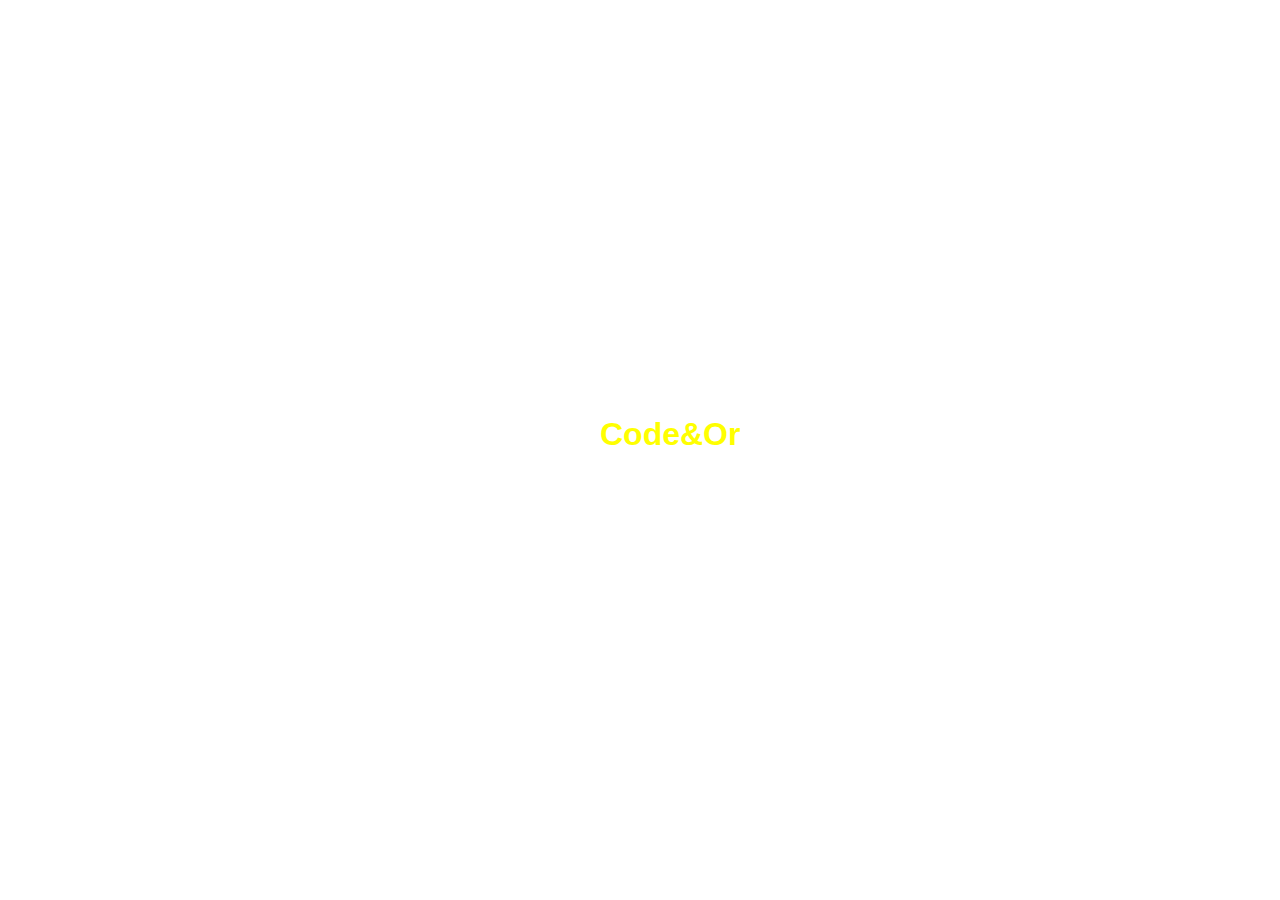
==== commit 790f06ed: "No #Load" ====
--- a/Code&Or/index.html
+++ b/Code&Or/index.html
@@ -11,7 +11,6 @@
               {
                 document.querySelector("body").style.visibility = "hidden";
                 document.querySelector("#chargement").style.visibility = "visible";
-                document.querySelector("#load").style.visibility = "visible";
                 document.body.background.color="rgb(70, 70, 70);";
           document.body.color="rgb(255, 255, 255)";
           document.title="Code&Or";
@@ -28,7 +27,6 @@
 
     </head>
     <body>
-        <div id="load"><h1>Code&Or</h1><br>Chargement en cours... <br><noscript>Activez javascript pour utiliser Code&or</noscript></div>
         <div id="chargement" style="color:yellow"><h1>Code&Or</h1></div>
         Olop !
     </body>
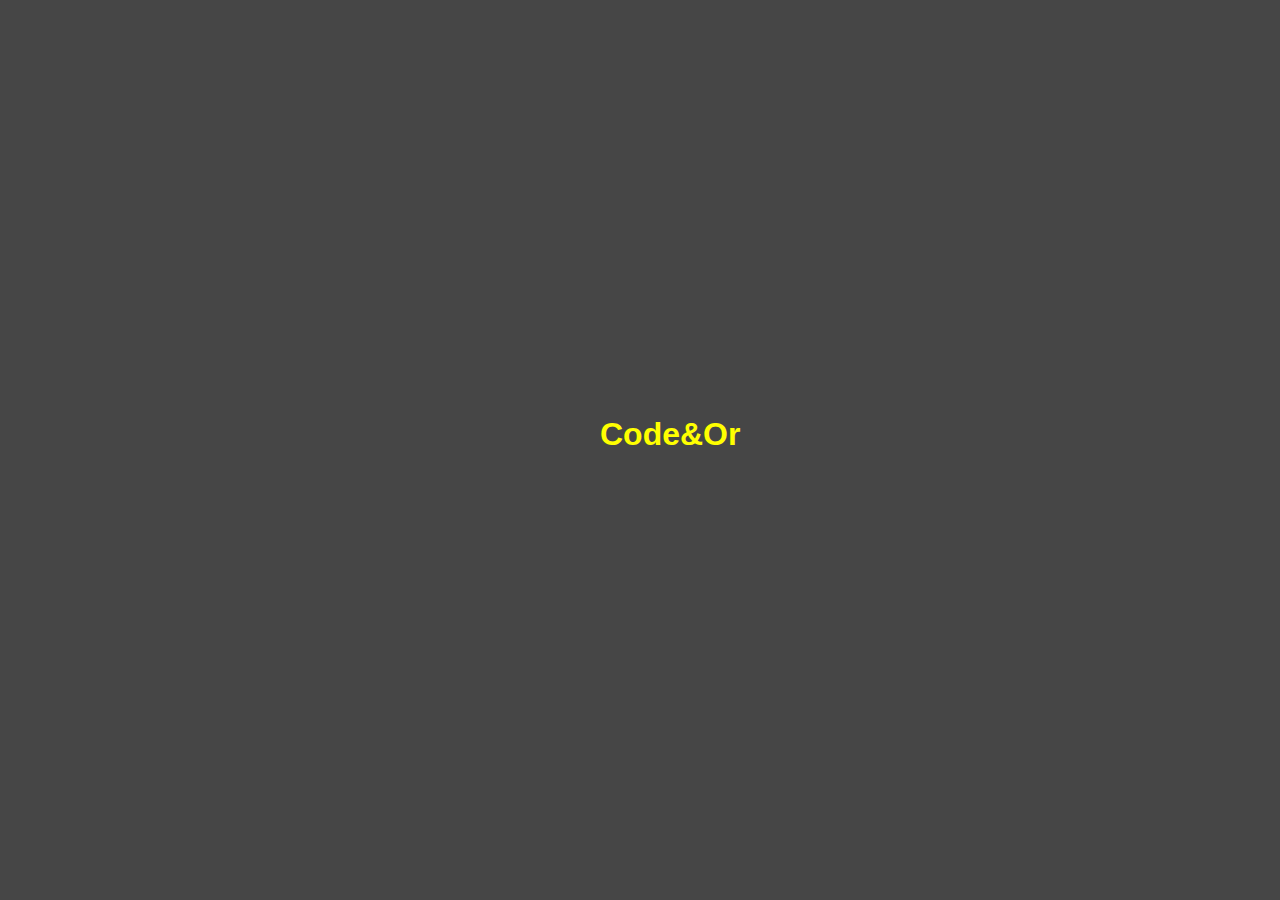
==== commit c751026d: "Css by Body" ====
--- a/Code&Or/index.html
+++ b/Code&Or/index.html
@@ -11,13 +11,12 @@
               {
                 document.querySelector("body").style.visibility = "hidden";
                 document.querySelector("#chargement").style.visibility = "visible";
-                document.body.background.color="rgb(70, 70, 70);";
-          document.body.color="rgb(255, 255, 255)";
           document.title="Code&Or";
               }
               else
               {
                 $.getScript("files/app.js");
+                
               }
             };
           </script>
@@ -26,8 +25,10 @@
           <meta name="theme-color" content="#464646"/>
 
     </head>
-    <body>
+    <body style="color:white;background-color: rgb(70,70,70);">
         <div id="chargement" style="color:yellow"><h1>Code&Or</h1></div>
-        Olop !
+        <div id="body">
+          Olop !
+        </div>
     </body>
 </html>--- a/Code&Or/files/css.css
+++ b/Code&Or/files/css.css
@@ -9,5 +9,10 @@
     margin: auto;
   }
 
+  #body {
+    background-color: rgb(255, 255, 255);
+    color :rgb(70,70,70);
+  }
+
 /* GitCode */
 /*! normalize.css v4.1.1 | MIT License | github.com/necolas/normalize.css */html{font-family:sans-serif;-ms-text-size-adjust:100%;-webkit-text-size-adjust:100%}body{margin:0}article,aside,details,figcaption,figure,footer,header,main,menu,nav,section{display:block}summary{display:list-item}audio,canvas,progress,video{display:inline-block}audio:not([controls]){display:none;height:0}progress{vertical-align:baseline}template,[hidden]{display:none !important}a{background-color:transparent}a:active,a:hover{outline-width:0}abbr[title]{border-bottom:none;text-decoration:underline;text-decoration:underline dotted}b,strong{font-weight:inherit}b,strong{font-weight:bolder}dfn{font-style:italic}h1{font-size:2em;margin:0.67em 0}mark{background-color:#ff0;color:#000}small{font-size:80%}sub,sup{font-size:75%;line-height:0;position:relative;vertical-align:baseline}sub{bottom:-0.25em}sup{top:-0.5em}img{border-style:none}svg:not(:root){overflow:hidden}code,kbd,pre,samp{font-family:monospace, monospace;font-size:1em}figure{margin:1em 40px}hr{box-sizing:content-box;height:0;overflow:visible}button,input,select,textarea{font:inherit;margin:0}optgroup{font-weight:bold}button,input{overflow:visible}button,select{text-transform:none}button,html [type="button"],[type="reset"],[type="submit"]{-webkit-appearance:button}button::-moz-focus-inner,[type="button"]::-moz-focus-inner,[type="reset"]::-moz-focus-inner,[type="submit"]::-moz-focus-inner{border-style:none;padding:0}button:-moz-focusring,[type="button"]:-moz-focusring,[type="reset"]:-moz-focusring,[type="submit"]:-moz-focusring{outline:1px dotted ButtonText}fieldset{border:1px solid #c0c0c0;margin:0 2px;padding:0.35em 0.625em 0.75em}legend{box-sizing:border-box;color:inherit;display:table;max-width:100%;padding:0;white-space:normal}textarea{overflow:auto}[type="checkbox"],[type="radio"]{box-sizing:border-box;padding:0}[type="number"]::-webkit-inner-spin-button,[type="number"]::-webkit-outer-spin-button{height:auto}[type="search"]{-webkit-appearance:textfield;outline-offset:-2px}[type="search"]::-webkit-search-cancel-button,[type="search"]::-webkit-search-decoration{-webkit-appearance:none}::-webkit-input-placeholder{color:inherit;opacity:0.54}::-webkit-file-upload-button{-webkit-appearance:button;font:inherit}*{box-sizing:border-box}input,select,textarea,button{font-family:inherit;font-size:inherit;line-height:inherit}body{font-family:-apple-system,BlinkMacSystemFont,"Segoe UI",Helvetica,Arial,sans-serif,"Apple Color Emoji","Segoe UI Emoji","Segoe UI Symbol";font-size:14px;line-height:1.5;color:#24292e;background-color:#fff}a{color:#0366d6;text-decoration:none}a:hover{text-decoration:underline}b,strong{font-weight:600}hr,.rule{height:0;margin:15px 0;overflow:hidden;background:transparent;border:0;border-bottom:1px solid #dfe2e5}hr::before,.rule::before{display:table;content:""}hr::after,.rule::after{display:table;clear:both;content:""}table{border-spacing:0;border-collapse:collapse}td,th{padding:0}button{cursor:pointer;border-radius:0}[hidden][hidden]{display:none !important}details summary{cursor:pointer}details:not([open])>*:not(summary){display:none !important}h1,h2,h3,h4,h5,h6{margin-top:0;margin-bottom:0}h1{font-size:32px;font-weight:600}h2{font-size:24px;font-weight:600}h3{font-size:20px;font-weight:600}h4{font-size:16px;font-weight:600}h5{font-size:14px;font-weight:600}h6{font-size:12px;font-weight:600}p{margin-top:0;margin-bottom:10px}small{font-size:90%}blockquote{margin:0}ul,ol{padding-left:0;margin-top:0;margin-bottom:0}ol ol,ul ol{list-style-type:lower-roman}ul ul ol,ul ol ol,ol ul ol,ol ol ol{list-style-type:lower-alpha}dd{margin-left:0}tt,code{font-family:"SFMono-Regular",Consolas,"Liberation Mono",Menlo,Courier,monospace;font-size:12px}pre{margin-top:0;margin-bottom:0;font-family:"SFMono-Regular",Consolas,"Liberation Mono",Menlo,Courier,monospace;font-size:12px}.octicon{vertical-align:text-bottom}.anim-fade-in{animation-name:fade-in;animation-duration:1s;animation-timing-function:ease-in-out}.anim-fade-in.fast{animation-duration:300ms}@keyframes fade-in{0%{opacity:0}100%{opacity:1}}.anim-fade-out{animation-name:fade-out;animation-duration:1s;animation-timing-function:ease-out}.anim-fade-out.fast{animation-duration:0.3s}@keyframes fade-out{0%{opacity:1}100%{opacity:0}}.anim-fade-up{opacity:0;animation-name:fade-up;animation-duration:0.3s;animation-fill-mode:forwards;animation-timing-function:ease-out;animation-delay:1s}@keyframes fade-up{0%{opacity:0.8;transform:translateY(100%)}100%{opacity:1;transform:translateY(0)}}.anim-fade-down{animation-name:fade-down;animation-duration:0.3s;animation-fill-mode:forwards;animation-timing-function:ease-in}@keyframes fade-down{0%{opacity:1;transform:translateY(0)}100%{opacity:0.5;transform:translateY(100%)}}.anim-grow-x{width:0%;animation-name:grow-x;animation-duration:0.3s;animation-fill-mode:forwards;animation-timing-function:ease;animation-delay:0.5s}@keyframes grow-x{to{width:100%}}.anim-shrink-x{animation-name:shrink-x;animation-duration:0.3s;animation-fill-mode:forwards;animation-timing-function:ease-in-out;animation-delay:0.5s}@keyframes shrink-x{to{width:0%}}.anim-scale-in{animation-name:scale-in;animation-duration:0.15s;animation-timing-function:cubic-bezier(0.2, 0, 0.13, 1.5)}@keyframes scale-in{0%{opacity:0;transform:scale(0.5)}100%{opacity:1;transform:scale(1)}}.anim-pulse{animation-name:pulse;animation-duration:2s;animation-timing-function:linear;animation-iteration-count:infinite}@keyframes pulse{0%{opacity:0.3}10%{opacity:1}100%{opacity:0.3}}.anim-pulse-in{animation-name:pulse-in;animation-duration:0.5s}@keyframes pulse-in{0%{transform:scale3d(1, 1, 1)}50%{transform:scale3d(1.1, 1.1, 1.1)}100%{transform:scale3d(1, 1, 1)}}.hover-grow{transition:transform 0.3s;backface-visibility:hidden}.hover-grow:hover{transform:scale(1.025)}.border{border:1px #e1e4e8 solid !important}.border-y{border-top:1px #e1e4e8 solid !important;border-bottom:1px #e1e4e8 solid !important}.border-0{border:0 !important}.border-dashed{border-style:dashed !important}.border-blue{border-color:#0366d6 !important}.border-blue-light{border-color:#c8e1ff !important}.border-green{border-color:#34d058 !important}.border-green-light{border-color:#a2cbac !important}.border-red{border-color:#d73a49 !important}.border-red-light{border-color:#cea0a5 !important}.border-purple{border-color:#6f42c1 !important}.border-yellow{border-color:#d9d0a5 !important}.border-gray-light{border-color:#eaecef !important}.border-gray-dark{border-color:#d1d5da !important}.border-black-fade{border-color:rgba(27,31,35,0.15) !important}.border-top{border-top:1px #e1e4e8 solid !important}.border-right{border-right:1px #e1e4e8 solid !important}.border-bottom{border-bottom:1px #e1e4e8 solid !important}.border-left{border-left:1px #e1e4e8 solid !important}.border-top-0{border-top:0 !important}.border-right-0{border-right:0 !important}.border-bottom-0{border-bottom:0 !important}.border-left-0{border-left:0 !important}.rounded-0{border-radius:0 !important}.rounded-1{border-radius:3px !important}.rounded-2{border-radius:6px !important}.rounded-top-0{border-top-left-radius:0 !important;border-top-right-radius:0 !important}.rounded-top-1{border-top-left-radius:3px !important;border-top-right-radius:3px !important}.rounded-top-2{border-top-left-radius:6px !important;border-top-right-radius:6px !important}.rounded-right-0{border-top-right-radius:0 !important;border-bottom-right-radius:0 !important}.rounded-right-1{border-top-right-radius:3px !important;border-bottom-right-radius:3px !important}.rounded-right-2{border-top-right-radius:6px !important;border-bottom-right-radius:6px !important}.rounded-bottom-0{border-bottom-right-radius:0 !important;border-bottom-left-radius:0 !important}.rounded-bottom-1{border-bottom-right-radius:3px !important;border-bottom-left-radius:3px !important}.rounded-bottom-2{border-bottom-right-radius:6px !important;border-bottom-left-radius:6px !important}.rounded-left-0{border-bottom-left-radius:0 !important;border-top-left-radius:0 !important}.rounded-left-1{border-bottom-left-radius:3px !important;border-top-left-radius:3px !important}.rounded-left-2{border-bottom-left-radius:6px !important;border-top-left-radius:6px !important}@media (min-width: 544px){.border-sm-top{border-top:1px #e1e4e8 solid !important}.border-sm-right{border-right:1px #e1e4e8 solid !important}.border-sm-bottom{border-bottom:1px #e1e4e8 solid !important}.border-sm-left{border-left:1px #e1e4e8 solid !important}.border-sm-top-0{border-top:0 !important}.border-sm-right-0{border-right:0 !important}.border-sm-bottom-0{border-bottom:0 !important}.border-sm-left-0{border-left:0 !important}.rounded-sm-0{border-radius:0 !important}.rounded-sm-1{border-radius:3px !important}.rounded-sm-2{border-radius:6px !important}.rounded-sm-top-0{border-top-left-radius:0 !important;border-top-right-radius:0 !important}.rounded-sm-top-1{border-top-left-radius:3px !important;border-top-right-radius:3px !important}.rounded-sm-top-2{border-top-left-radius:6px !important;border-top-right-radius:6px !important}.rounded-sm-right-0{border-top-right-radius:0 !important;border-bottom-right-radius:0 !important}.rounded-sm-right-1{border-top-right-radius:3px !important;border-bottom-right-radius:3px !important}.rounded-sm-right-2{border-top-right-radius:6px !important;border-bottom-right-radius:6px !important}.rounded-sm-bottom-0{border-bottom-right-radius:0 !important;border-bottom-left-radius:0 !important}.rounded-sm-bottom-1{border-bottom-right-radius:3px !important;border-bottom-left-radius:3px !important}.rounded-sm-bottom-2{border-bottom-right-radius:6px !important;border-bottom-left-radius:6px !important}.rounded-sm-left-0{border-bottom-left-radius:0 !important;border-top-left-radius:0 !important}.rounded-sm-left-1{border-bottom-left-radius:3px !important;border-top-left-radius:3px !important}.rounded-sm-left-2{border-bottom-left-radius:6px !important;border-top-left-radius:6px !important}}@media (min-width: 768px){.border-md-top{border-top:1px #e1e4e8 solid !important}.border-md-right{border-right:1px #e1e4e8 solid !important}.border-md-bottom{border-bottom:1px #e1e4e8 solid !important}.border-md-left{border-left:1px #e1e4e8 solid !important}.border-md-top-0{border-top:0 !important}.border-md-right-0{border-right:0 !important}.border-md-bottom-0{border-bottom:0 !important}.border-md-left-0{border-left:0 !important}.rounded-md-0{border-radius:0 !important}.rounded-md-1{border-radius:3px !important}.rounded-md-2{border-radius:6px !important}.rounded-md-top-0{border-top-left-radius:0 !important;border-top-right-radius:0 !important}.rounded-md-top-1{border-top-left-radius:3px !important;border-top-right-radius:3px !important}.rounded-md-top-2{border-top-left-radius:6px !important;border-top-right-radius:6px !important}.rounded-md-right-0{border-top-right-radius:0 !important;border-bottom-right-radius:0 !important}.rounded-md-right-1{border-top-right-radius:3px !important;border-bottom-right-radius:3px !important}.rounded-md-right-2{border-top-right-radius:6px !important;border-bottom-right-radius:6px !important}.rounded-md-bottom-0{border-bottom-right-radius:0 !important;border-bottom-left-radius:0 !important}.rounded-md-bottom-1{border-bottom-right-radius:3px !important;border-bottom-left-radius:3px !important}.rounded-md-bottom-2{border-bottom-right-radius:6px !important;border-bottom-left-radius:6px !important}.rounded-md-left-0{border-bottom-left-radius:0 !important;border-top-left-radius:0 !important}.rounded-md-left-1{border-bottom-left-radius:3px !important;border-top-left-radius:3px !important}.rounded-md-left-2{border-bottom-left-radius:6px !important;border-top-left-radius:6px !important}}@media (min-width: 1012px){.border-lg-top{border-top:1px #e1e4e8 solid !important}.border-lg-right{border-right:1px #e1e4e8 solid !important}.border-lg-bottom{border-bottom:1px #e1e4e8 solid !important}.border-lg-left{border-left:1px #e1e4e8 solid !important}.border-lg-top-0{border-top:0 !important}.border-lg-right-0{border-right:0 !important}.border-lg-bottom-0{border-bottom:0 !important}.border-lg-left-0{border-left:0 !important}.rounded-lg-0{border-radius:0 !important}.rounded-lg-1{border-radius:3px !important}.rounded-lg-2{border-radius:6px !important}.rounded-lg-top-0{border-top-left-radius:0 !important;border-top-right-radius:0 !important}.rounded-lg-top-1{border-top-left-radius:3px !important;border-top-right-radius:3px !important}.rounded-lg-top-2{border-top-left-radius:6px !important;border-top-right-radius:6px !important}.rounded-lg-right-0{border-top-right-radius:0 !important;border-bottom-right-radius:0 !important}.rounded-lg-right-1{border-top-right-radius:3px !important;border-bottom-right-radius:3px !important}.rounded-lg-right-2{border-top-right-radius:6px !important;border-bottom-right-radius:6px !important}.rounded-lg-bottom-0{border-bottom-right-radius:0 !important;border-bottom-left-radius:0 !important}.rounded-lg-bottom-1{border-bottom-right-radius:3px !important;border-bottom-left-radius:3px !important}.rounded-lg-bottom-2{border-bottom-right-radius:6px !important;border-bottom-left-radius:6px !important}.rounded-lg-left-0{border-bottom-left-radius:0 !important;border-top-left-radius:0 !important}.rounded-lg-left-1{border-bottom-left-radius:3px !important;border-top-left-radius:3px !important}.rounded-lg-left-2{border-bottom-left-radius:6px !important;border-top-left-radius:6px !important}}@media (min-width: 1280px){.border-xl-top{border-top:1px #e1e4e8 solid !important}.border-xl-right{border-right:1px #e1e4e8 solid !important}.border-xl-bottom{border-bottom:1px #e1e4e8 solid !important}.border-xl-left{border-left:1px #e1e4e8 solid !important}.border-xl-top-0{border-top:0 !important}.border-xl-right-0{border-right:0 !important}.border-xl-bottom-0{border-bottom:0 !important}.border-xl-left-0{border-left:0 !important}.rounded-xl-0{border-radius:0 !important}.rounded-xl-1{border-radius:3px !important}.rounded-xl-2{border-radius:6px !important}.rounded-xl-top-0{border-top-left-radius:0 !important;border-top-right-radius:0 !important}.rounded-xl-top-1{border-top-left-radius:3px !important;border-top-right-radius:3px !important}.rounded-xl-top-2{border-top-left-radius:6px !important;border-top-right-radius:6px !important}.rounded-xl-right-0{border-top-right-radius:0 !important;border-bottom-right-radius:0 !important}.rounded-xl-right-1{border-top-right-radius:3px !important;border-bottom-right-radius:3px !important}.rounded-xl-right-2{border-top-right-radius:6px !important;border-bottom-right-radius:6px !important}.rounded-xl-bottom-0{border-bottom-right-radius:0 !important;border-bottom-left-radius:0 !important}.rounded-xl-bottom-1{border-bottom-right-radius:3px !important;border-bottom-left-radius:3px !important}.rounded-xl-bottom-2{border-bottom-right-radius:6px !important;border-bottom-left-radius:6px !important}.rounded-xl-left-0{border-bottom-left-radius:0 !important;border-top-left-radius:0 !important}.rounded-xl-left-1{border-bottom-left-radius:3px !important;border-top-left-radius:3px !important}.rounded-xl-left-2{border-bottom-left-radius:6px !important;border-top-left-radius:6px !important}}.circle{border-radius:50% !important}.box-shadow{box-shadow:0 1px 1px rgba(27,31,35,0.1) !important}.box-shadow-medium{box-shadow:0 1px 5px rgba(27,31,35,0.15) !important}.box-shadow-large{box-shadow:0 1px 15px rgba(27,31,35,0.15) !important}.box-shadow-extra-large{box-shadow:0 10px 50px rgba(27,31,35,0.07) !important}.box-shadow-none{box-shadow:none !important}.bg-white{background-color:#fff !important}.bg-blue{background-color:#0366d6 !important}.bg-blue-light{background-color:#f1f8ff !important}.bg-gray-dark{background-color:#24292e !important}.bg-gray{background-color:#f6f8fa !important}.bg-gray-light{background-color:#fafbfc !important}.bg-green{background-color:#28a745 !important}.bg-green-light{background-color:#dcffe4 !important}.bg-red{background-color:#d73a49 !important}.bg-red-light{background-color:#ffdce0 !important}.bg-yellow{background-color:#ffd33d !important}.bg-yellow-light{background-color:#fff5b1 !important}.bg-purple{background-color:#6f42c1 !important}.bg-purple-light{background-color:#f5f0ff !important}.bg-shade-gradient{background-image:linear-gradient(180deg, rgba(27,31,35,0.065), rgba(27,31,35,0)) !important;background-repeat:no-repeat !important;background-size:100% 200px !important}.text-blue{color:#0366d6 !important}.text-red{color:#cb2431 !important}.text-gray-light{color:#6a737d !important}.text-gray{color:#586069 !important}.text-gray-dark{color:#24292e !important}.text-green{color:#28a745 !important}.text-orange{color:#a04100 !important}.text-orange-light{color:#e36209 !important}.text-purple{color:#6f42c1 !important}.text-white{color:#fff !important}.text-inherit{color:inherit !important}.text-pending{color:#b08800 !important}.bg-pending{color:#dbab09 !important}.link-gray{color:#586069 !important}.link-gray:hover{color:#0366d6 !important}.link-gray-dark{color:#24292e !important}.link-gray-dark:hover{color:#0366d6 !important}.link-hover-blue:hover{color:#0366d6 !important}.muted-link{color:#586069 !important}.muted-link:hover{color:#0366d6 !important;text-decoration:none}.details-overlay[open]>summary::before{position:fixed;top:0;right:0;bottom:0;left:0;z-index:80;display:block;cursor:default;content:" ";background:transparent}.details-overlay-dark[open]>summary::before{z-index:99;background:rgba(27,31,35,0.5)}.flex-row{flex-direction:row !important}.flex-row-reverse{flex-direction:row-reverse !important}.flex-column{flex-direction:column !important}.flex-wrap{flex-wrap:wrap !important}.flex-nowrap{flex-wrap:nowrap !important}.flex-justify-start{justify-content:flex-start !important}.flex-justify-end{justify-content:flex-end !important}.flex-justify-center{justify-content:center !important}.flex-justify-between{justify-content:space-between !important}.flex-justify-around{justify-content:space-around !important}.flex-items-start{align-items:flex-start !important}.flex-items-end{align-items:flex-end !important}.flex-items-center{align-items:center !important}.flex-items-baseline{align-items:baseline !important}.flex-items-stretch{align-items:stretch !important}.flex-content-start{align-content:flex-start !important}.flex-content-end{align-content:flex-end !important}.flex-content-center{align-content:center !important}.flex-content-between{align-content:space-between !important}.flex-content-around{align-content:space-around !important}.flex-content-stretch{align-content:stretch !important}.flex-auto{flex:1 1 auto !important}.flex-shrink-0{flex-shrink:0 !important}.flex-self-auto{align-self:auto !important}.flex-self-start{align-self:flex-start !important}.flex-self-end{align-self:flex-end !important}.flex-self-center{align-self:center !important}.flex-self-baseline{align-self:baseline !important}.flex-self-stretch{align-self:stretch !important}.flex-item-equal{flex-grow:1;flex-basis:0}@media (min-width: 544px){.flex-sm-row{flex-direction:row !important}.flex-sm-row-reverse{flex-direction:row-reverse !important}.flex-sm-column{flex-direction:column !important}.flex-sm-wrap{flex-wrap:wrap !important}.flex-sm-nowrap{flex-wrap:nowrap !important}.flex-sm-justify-start{justify-content:flex-start !important}.flex-sm-justify-end{justify-content:flex-end !important}.flex-sm-justify-center{justify-content:center !important}.flex-sm-justify-between{justify-content:space-between !important}.flex-sm-justify-around{justify-content:space-around !important}.flex-sm-items-start{align-items:flex-start !important}.flex-sm-items-end{align-items:flex-end !important}.flex-sm-items-center{align-items:center !important}.flex-sm-items-baseline{align-items:baseline !important}.flex-sm-items-stretch{align-items:stretch !important}.flex-sm-content-start{align-content:flex-start !important}.flex-sm-content-end{align-content:flex-end !important}.flex-sm-content-center{align-content:center !important}.flex-sm-content-between{align-content:space-between !important}.flex-sm-content-around{align-content:space-around !important}.flex-sm-content-stretch{align-content:stretch !important}.flex-sm-auto{flex:1 1 auto !important}.flex-sm-shrink-0{flex-shrink:0 !important}.flex-sm-self-auto{align-self:auto !important}.flex-sm-self-start{align-self:flex-start !important}.flex-sm-self-end{align-self:flex-end !important}.flex-sm-self-center{align-self:center !important}.flex-sm-self-baseline{align-self:baseline !important}.flex-sm-self-stretch{align-self:stretch !important}.flex-sm-item-equal{flex-grow:1;flex-basis:0}}@media (min-width: 768px){.flex-md-row{flex-direction:row !important}.flex-md-row-reverse{flex-direction:row-reverse !important}.flex-md-column{flex-direction:column !important}.flex-md-wrap{flex-wrap:wrap !important}.flex-md-nowrap{flex-wrap:nowrap !important}.flex-md-justify-start{justify-content:flex-start !important}.flex-md-justify-end{justify-content:flex-end !important}.flex-md-justify-center{justify-content:center !important}.flex-md-justify-between{justify-content:space-between !important}.flex-md-justify-around{justify-content:space-around !important}.flex-md-items-start{align-items:flex-start !important}.flex-md-items-end{align-items:flex-end !important}.flex-md-items-center{align-items:center !important}.flex-md-items-baseline{align-items:baseline !important}.flex-md-items-stretch{align-items:stretch !important}.flex-md-content-start{align-content:flex-start !important}.flex-md-content-end{align-content:flex-end !important}.flex-md-content-center{align-content:center !important}.flex-md-content-between{align-content:space-between !important}.flex-md-content-around{align-content:space-around !important}.flex-md-content-stretch{align-content:stretch !important}.flex-md-auto{flex:1 1 auto !important}.flex-md-shrink-0{flex-shrink:0 !important}.flex-md-self-auto{align-self:auto !important}.flex-md-self-start{align-self:flex-start !important}.flex-md-self-end{align-self:flex-end !important}.flex-md-self-center{align-self:center !important}.flex-md-self-baseline{align-self:baseline !important}.flex-md-self-stretch{align-self:stretch !important}.flex-md-item-equal{flex-grow:1;flex-basis:0}}@media (min-width: 1012px){.flex-lg-row{flex-direction:row !important}.flex-lg-row-reverse{flex-direction:row-reverse !important}.flex-lg-column{flex-direction:column !important}.flex-lg-wrap{flex-wrap:wrap !important}.flex-lg-nowrap{flex-wrap:nowrap !important}.flex-lg-justify-start{justify-content:flex-start !important}.flex-lg-justify-end{justify-content:flex-end !important}.flex-lg-justify-center{justify-content:center !important}.flex-lg-justify-between{justify-content:space-between !important}.flex-lg-justify-around{justify-content:space-around !important}.flex-lg-items-start{align-items:flex-start !important}.flex-lg-items-end{align-items:flex-end !important}.flex-lg-items-center{align-items:center !important}.flex-lg-items-baseline{align-items:baseline !important}.flex-lg-items-stretch{align-items:stretch !important}.flex-lg-content-start{align-content:flex-start !important}.flex-lg-content-end{align-content:flex-end !important}.flex-lg-content-center{align-content:center !important}.flex-lg-content-between{align-content:space-between !important}.flex-lg-content-around{align-content:space-around !important}.flex-lg-content-stretch{align-content:stretch !important}.flex-lg-auto{flex:1 1 auto !important}.flex-lg-shrink-0{flex-shrink:0 !important}.flex-lg-self-auto{align-self:auto !important}.flex-lg-self-start{align-self:flex-start !important}.flex-lg-self-end{align-self:flex-end !important}.flex-lg-self-center{align-self:center !important}.flex-lg-self-baseline{align-self:baseline !important}.flex-lg-self-stretch{align-self:stretch !important}.flex-lg-item-equal{flex-grow:1;flex-basis:0}}@media (min-width: 1280px){.flex-xl-row{flex-direction:row !important}.flex-xl-row-reverse{flex-direction:row-reverse !important}.flex-xl-column{flex-direction:column !important}.flex-xl-wrap{flex-wrap:wrap !important}.flex-xl-nowrap{flex-wrap:nowrap !important}.flex-xl-justify-start{justify-content:flex-start !important}.flex-xl-justify-end{justify-content:flex-end !important}.flex-xl-justify-center{justify-content:center !important}.flex-xl-justify-between{justify-content:space-between !important}.flex-xl-justify-around{justify-content:space-around !important}.flex-xl-items-start{align-items:flex-start !important}.flex-xl-items-end{align-items:flex-end !important}.flex-xl-items-center{align-items:center !important}.flex-xl-items-baseline{align-items:baseline !important}.flex-xl-items-stretch{align-items:stretch !important}.flex-xl-content-start{align-content:flex-start !important}.flex-xl-content-end{align-content:flex-end !important}.flex-xl-content-center{align-content:center !important}.flex-xl-content-between{align-content:space-between !important}.flex-xl-content-around{align-content:space-around !important}.flex-xl-content-stretch{align-content:stretch !important}.flex-xl-auto{flex:1 1 auto !important}.flex-xl-shrink-0{flex-shrink:0 !important}.flex-xl-self-auto{align-self:auto !important}.flex-xl-self-start{align-self:flex-start !important}.flex-xl-self-end{align-self:flex-end !important}.flex-xl-self-center{align-self:center !important}.flex-xl-self-baseline{align-self:baseline !important}.flex-xl-self-stretch{align-self:stretch !important}.flex-xl-item-equal{flex-grow:1;flex-basis:0}}.position-static{position:static !important}.position-relative{position:relative !important}.position-absolute{position:absolute !important}.position-fixed{position:fixed !important}.top-0{top:0 !important}.right-0{right:0 !important}.bottom-0{bottom:0 !important}.left-0{left:0 !important}.v-align-middle{vertical-align:middle !important}.v-align-top{vertical-align:top !important}.v-align-bottom{vertical-align:bottom !important}.v-align-text-top{vertical-align:text-top !important}.v-align-text-bottom{vertical-align:text-bottom !important}.v-align-baseline{vertical-align:baseline !important}.overflow-hidden{overflow:hidden !important}.overflow-scroll{overflow:scroll !important}.overflow-auto{overflow:auto !important}.clearfix::before{display:table;content:""}.clearfix::after{display:table;clear:both;content:""}.float-left{float:left !important}.float-right{float:right !important}.float-none{float:none !important}@media (min-width: 544px){.float-sm-left{float:left !important}.float-sm-right{float:right !important}.float-sm-none{float:none !important}}@media (min-width: 768px){.float-md-left{float:left !important}.float-md-right{float:right !important}.float-md-none{float:none !important}}@media (min-width: 1012px){.float-lg-left{float:left !important}.float-lg-right{float:right !important}.float-lg-none{float:none !important}}@media (min-width: 1280px){.float-xl-left{float:left !important}.float-xl-right{float:right !important}.float-xl-none{float:none !important}}.width-fit{max-width:100% !important}.width-full{width:100% !important}.height-fit{max-height:100% !important}.height-full{height:100% !important}.min-width-0{min-width:0 !important}.direction-rtl{direction:rtl !important}.direction-ltr{direction:ltr !important}@media (min-width: 544px){.direction-sm-rtl{direction:rtl !important}.direction-sm-ltr{direction:ltr !important}}@media (min-width: 768px){.direction-md-rtl{direction:rtl !important}.direction-md-ltr{direction:ltr !important}}@media (min-width: 1012px){.direction-lg-rtl{direction:rtl !important}.direction-lg-ltr{direction:ltr !important}}@media (min-width: 1280px){.direction-xl-rtl{direction:rtl !important}.direction-xl-ltr{direction:ltr !important}}.m-0{margin:0 !important}.mt-0{margin-top:0 !important}.mr-0{margin-right:0 !important}.mb-0{margin-bottom:0 !important}.ml-0{margin-left:0 !important}.mx-0{margin-right:0 !important;margin-left:0 !important}.my-0{margin-top:0 !important;margin-bottom:0 !important}.m-1{margin:4px !important}.mt-1{margin-top:4px !important}.mr-1{margin-right:4px !important}.mb-1{margin-bottom:4px !important}.ml-1{margin-left:4px !important}.mt-n1{margin-top:-4px !important}.mr-n1{margin-right:-4px !important}.mb-n1{margin-bottom:-4px !important}.ml-n1{margin-left:-4px !important}.mx-1{margin-right:4px !important;margin-left:4px !important}.my-1{margin-top:4px !important;margin-bottom:4px !important}.m-2{margin:8px !important}.mt-2{margin-top:8px !important}.mr-2{margin-right:8px !important}.mb-2{margin-bottom:8px !important}.ml-2{margin-left:8px !important}.mt-n2{margin-top:-8px !important}.mr-n2{margin-right:-8px !important}.mb-n2{margin-bottom:-8px !important}.ml-n2{margin-left:-8px !important}.mx-2{margin-right:8px !important;margin-left:8px !important}.my-2{margin-top:8px !important;margin-bottom:8px !important}.m-3{margin:16px !important}.mt-3{margin-top:16px !important}.mr-3{margin-right:16px !important}.mb-3{margin-bottom:16px !important}.ml-3{margin-left:16px !important}.mt-n3{margin-top:-16px !important}.mr-n3{margin-right:-16px !important}.mb-n3{margin-bottom:-16px !important}.ml-n3{margin-left:-16px !important}.mx-3{margin-right:16px !important;margin-left:16px !important}.my-3{margin-top:16px !important;margin-bottom:16px !important}.m-4{margin:24px !important}.mt-4{margin-top:24px !important}.mr-4{margin-right:24px !important}.mb-4{margin-bottom:24px !important}.ml-4{margin-left:24px !important}.mt-n4{margin-top:-24px !important}.mr-n4{margin-right:-24px !important}.mb-n4{margin-bottom:-24px !important}.ml-n4{margin-left:-24px !important}.mx-4{margin-right:24px !important;margin-left:24px !important}.my-4{margin-top:24px !important;margin-bottom:24px !important}.m-5{margin:32px !important}.mt-5{margin-top:32px !important}.mr-5{margin-right:32px !important}.mb-5{margin-bottom:32px !important}.ml-5{margin-left:32px !important}.mt-n5{margin-top:-32px !important}.mr-n5{margin-right:-32px !important}.mb-n5{margin-bottom:-32px !important}.ml-n5{margin-left:-32px !important}.mx-5{margin-right:32px !important;margin-left:32px !important}.my-5{margin-top:32px !important;margin-bottom:32px !important}.m-6{margin:40px !important}.mt-6{margin-top:40px !important}.mr-6{margin-right:40px !important}.mb-6{margin-bottom:40px !important}.ml-6{margin-left:40px !important}.mt-n6{margin-top:-40px !important}.mr-n6{margin-right:-40px !important}.mb-n6{margin-bottom:-40px !important}.ml-n6{margin-left:-40px !important}.mx-6{margin-right:40px !important;margin-left:40px !important}.my-6{margin-top:40px !important;margin-bottom:40px !important}.mx-auto{margin-right:auto !important;margin-left:auto !important}@media (min-width: 544px){.m-sm-0{margin:0 !important}.mt-sm-0{margin-top:0 !important}.mr-sm-0{margin-right:0 !important}.mb-sm-0{margin-bottom:0 !important}.ml-sm-0{margin-left:0 !important}.mx-sm-0{margin-right:0 !important;margin-left:0 !important}.my-sm-0{margin-top:0 !important;margin-bottom:0 !important}.m-sm-1{margin:4px !important}.mt-sm-1{margin-top:4px !important}.mr-sm-1{margin-right:4px !important}.mb-sm-1{margin-bottom:4px !important}.ml-sm-1{margin-left:4px !important}.mt-sm-n1{margin-top:-4px !important}.mr-sm-n1{margin-right:-4px !important}.mb-sm-n1{margin-bottom:-4px !important}.ml-sm-n1{margin-left:-4px !important}.mx-sm-1{margin-right:4px !important;margin-left:4px !important}.my-sm-1{margin-top:4px !important;margin-bottom:4px !important}.m-sm-2{margin:8px !important}.mt-sm-2{margin-top:8px !important}.mr-sm-2{margin-right:8px !important}.mb-sm-2{margin-bottom:8px !important}.ml-sm-2{margin-left:8px !important}.mt-sm-n2{margin-top:-8px !important}.mr-sm-n2{margin-right:-8px !important}.mb-sm-n2{margin-bottom:-8px !important}.ml-sm-n2{margin-left:-8px !important}.mx-sm-2{margin-right:8px !important;margin-left:8px !important}.my-sm-2{margin-top:8px !important;margin-bottom:8px !important}.m-sm-3{margin:16px !important}.mt-sm-3{margin-top:16px !important}.mr-sm-3{margin-right:16px !important}.mb-sm-3{margin-bottom:16px !important}.ml-sm-3{margin-left:16px !important}.mt-sm-n3{margin-top:-16px !important}.mr-sm-n3{margin-right:-16px !important}.mb-sm-n3{margin-bottom:-16px !important}.ml-sm-n3{margin-left:-16px !important}.mx-sm-3{margin-right:16px !important;margin-left:16px !important}.my-sm-3{margin-top:16px !important;margin-bottom:16px !important}.m-sm-4{margin:24px !important}.mt-sm-4{margin-top:24px !important}.mr-sm-4{margin-right:24px !important}.mb-sm-4{margin-bottom:24px !important}.ml-sm-4{margin-left:24px !important}.mt-sm-n4{margin-top:-24px !important}.mr-sm-n4{margin-right:-24px !important}.mb-sm-n4{margin-bottom:-24px !important}.ml-sm-n4{margin-left:-24px !important}.mx-sm-4{margin-right:24px !important;margin-left:24px !important}.my-sm-4{margin-top:24px !important;margin-bottom:24px !important}.m-sm-5{margin:32px !important}.mt-sm-5{margin-top:32px !important}.mr-sm-5{margin-right:32px !important}.mb-sm-5{margin-bottom:32px !important}.ml-sm-5{margin-left:32px !important}.mt-sm-n5{margin-top:-32px !important}.mr-sm-n5{margin-right:-32px !important}.mb-sm-n5{margin-bottom:-32px !important}.ml-sm-n5{margin-left:-32px !important}.mx-sm-5{margin-right:32px !important;margin-left:32px !important}.my-sm-5{margin-top:32px !important;margin-bottom:32px !important}.m-sm-6{margin:40px !important}.mt-sm-6{margin-top:40px !important}.mr-sm-6{margin-right:40px !important}.mb-sm-6{margin-bottom:40px !important}.ml-sm-6{margin-left:40px !important}.mt-sm-n6{margin-top:-40px !important}.mr-sm-n6{margin-right:-40px !important}.mb-sm-n6{margin-bottom:-40px !important}.ml-sm-n6{margin-left:-40px !important}.mx-sm-6{margin-right:40px !important;margin-left:40px !important}.my-sm-6{margin-top:40px !important;margin-bottom:40px !important}.mx-sm-auto{margin-right:auto !important;margin-left:auto !important}}@media (min-width: 768px){.m-md-0{margin:0 !important}.mt-md-0{margin-top:0 !important}.mr-md-0{margin-right:0 !important}.mb-md-0{margin-bottom:0 !important}.ml-md-0{margin-left:0 !important}.mx-md-0{margin-right:0 !important;margin-left:0 !important}.my-md-0{margin-top:0 !important;margin-bottom:0 !important}.m-md-1{margin:4px !important}.mt-md-1{margin-top:4px !important}.mr-md-1{margin-right:4px !important}.mb-md-1{margin-bottom:4px !important}.ml-md-1{margin-left:4px !important}.mt-md-n1{margin-top:-4px !important}.mr-md-n1{margin-right:-4px !important}.mb-md-n1{margin-bottom:-4px !important}.ml-md-n1{margin-left:-4px !important}.mx-md-1{margin-right:4px !important;margin-left:4px !important}.my-md-1{margin-top:4px !important;margin-bottom:4px !important}.m-md-2{margin:8px !important}.mt-md-2{margin-top:8px !important}.mr-md-2{margin-right:8px !important}.mb-md-2{margin-bottom:8px !important}.ml-md-2{margin-left:8px !important}.mt-md-n2{margin-top:-8px !important}.mr-md-n2{margin-right:-8px !important}.mb-md-n2{margin-bottom:-8px !important}.ml-md-n2{margin-left:-8px !important}.mx-md-2{margin-right:8px !important;margin-left:8px !important}.my-md-2{margin-top:8px !important;margin-bottom:8px !important}.m-md-3{margin:16px !important}.mt-md-3{margin-top:16px !important}.mr-md-3{margin-right:16px !important}.mb-md-3{margin-bottom:16px !important}.ml-md-3{margin-left:16px !important}.mt-md-n3{margin-top:-16px !important}.mr-md-n3{margin-right:-16px !important}.mb-md-n3{margin-bottom:-16px !important}.ml-md-n3{margin-left:-16px !important}.mx-md-3{margin-right:16px !important;margin-left:16px !important}.my-md-3{margin-top:16px !important;margin-bottom:16px !important}.m-md-4{margin:24px !important}.mt-md-4{margin-top:24px !important}.mr-md-4{margin-right:24px !important}.mb-md-4{margin-bottom:24px !important}.ml-md-4{margin-left:24px !important}.mt-md-n4{margin-top:-24px !important}.mr-md-n4{margin-right:-24px !important}.mb-md-n4{margin-bottom:-24px !important}.ml-md-n4{margin-left:-24px !important}.mx-md-4{margin-right:24px !important;margin-left:24px !important}.my-md-4{margin-top:24px !important;margin-bottom:24px !important}.m-md-5{margin:32px !important}.mt-md-5{margin-top:32px !important}.mr-md-5{margin-right:32px !important}.mb-md-5{margin-bottom:32px !important}.ml-md-5{margin-left:32px !important}.mt-md-n5{margin-top:-32px !important}.mr-md-n5{margin-right:-32px !important}.mb-md-n5{margin-bottom:-32px !important}.ml-md-n5{margin-left:-32px !important}.mx-md-5{margin-right:32px !important;margin-left:32px !important}.my-md-5{margin-top:32px !important;margin-bottom:32px !important}.m-md-6{margin:40px !important}.mt-md-6{margin-top:40px !important}.mr-md-6{margin-right:40px !important}.mb-md-6{margin-bottom:40px !important}.ml-md-6{margin-left:40px !important}.mt-md-n6{margin-top:-40px !important}.mr-md-n6{margin-right:-40px !important}.mb-md-n6{margin-bottom:-40px !important}.ml-md-n6{margin-left:-40px !important}.mx-md-6{margin-right:40px !important;margin-left:40px !important}.my-md-6{margin-top:40px !important;margin-bottom:40px !important}.mx-md-auto{margin-right:auto !important;margin-left:auto !important}}@media (min-width: 1012px){.m-lg-0{margin:0 !important}.mt-lg-0{margin-top:0 !important}.mr-lg-0{margin-right:0 !important}.mb-lg-0{margin-bottom:0 !important}.ml-lg-0{margin-left:0 !important}.mx-lg-0{margin-right:0 !important;margin-left:0 !important}.my-lg-0{margin-top:0 !important;margin-bottom:0 !important}.m-lg-1{margin:4px !important}.mt-lg-1{margin-top:4px !important}.mr-lg-1{margin-right:4px !important}.mb-lg-1{margin-bottom:4px !important}.ml-lg-1{margin-left:4px !important}.mt-lg-n1{margin-top:-4px !important}.mr-lg-n1{margin-right:-4px !important}.mb-lg-n1{margin-bottom:-4px !important}.ml-lg-n1{margin-left:-4px !important}.mx-lg-1{margin-right:4px !important;margin-left:4px !important}.my-lg-1{margin-top:4px !important;margin-bottom:4px !important}.m-lg-2{margin:8px !important}.mt-lg-2{margin-top:8px !important}.mr-lg-2{margin-right:8px !important}.mb-lg-2{margin-bottom:8px !important}.ml-lg-2{margin-left:8px !important}.mt-lg-n2{margin-top:-8px !important}.mr-lg-n2{margin-right:-8px !important}.mb-lg-n2{margin-bottom:-8px !important}.ml-lg-n2{margin-left:-8px !important}.mx-lg-2{margin-right:8px !important;margin-left:8px !important}.my-lg-2{margin-top:8px !important;margin-bottom:8px !important}.m-lg-3{margin:16px !important}.mt-lg-3{margin-top:16px !important}.mr-lg-3{margin-right:16px !important}.mb-lg-3{margin-bottom:16px !important}.ml-lg-3{margin-left:16px !important}.mt-lg-n3{margin-top:-16px !important}.mr-lg-n3{margin-right:-16px !important}.mb-lg-n3{margin-bottom:-16px !important}.ml-lg-n3{margin-left:-16px !important}.mx-lg-3{margin-right:16px !important;margin-left:16px !important}.my-lg-3{margin-top:16px !important;margin-bottom:16px !important}.m-lg-4{margin:24px !important}.mt-lg-4{margin-top:24px !important}.mr-lg-4{margin-right:24px !important}.mb-lg-4{margin-bottom:24px !important}.ml-lg-4{margin-left:24px !important}.mt-lg-n4{margin-top:-24px !important}.mr-lg-n4{margin-right:-24px !important}.mb-lg-n4{margin-bottom:-24px !important}.ml-lg-n4{margin-left:-24px !important}.mx-lg-4{margin-right:24px !important;margin-left:24px !important}.my-lg-4{margin-top:24px !important;margin-bottom:24px !important}.m-lg-5{margin:32px !important}.mt-lg-5{margin-top:32px !important}.mr-lg-5{margin-right:32px !important}.mb-lg-5{margin-bottom:32px !important}.ml-lg-5{margin-left:32px !important}.mt-lg-n5{margin-top:-32px !important}.mr-lg-n5{margin-right:-32px !important}.mb-lg-n5{margin-bottom:-32px !important}.ml-lg-n5{margin-left:-32px !important}.mx-lg-5{margin-right:32px !important;margin-left:32px !important}.my-lg-5{margin-top:32px !important;margin-bottom:32px !important}.m-lg-6{margin:40px !important}.mt-lg-6{margin-top:40px !important}.mr-lg-6{margin-right:40px !important}.mb-lg-6{margin-bottom:40px !important}.ml-lg-6{margin-left:40px !important}.mt-lg-n6{margin-top:-40px !important}.mr-lg-n6{margin-right:-40px !important}.mb-lg-n6{margin-bottom:-40px !important}.ml-lg-n6{margin-left:-40px !important}.mx-lg-6{margin-right:40px !important;margin-left:40px !important}.my-lg-6{margin-top:40px !important;margin-bottom:40px !important}.mx-lg-auto{margin-right:auto !important;margin-left:auto !important}}@media (min-width: 1280px){.m-xl-0{margin:0 !important}.mt-xl-0{margin-top:0 !important}.mr-xl-0{margin-right:0 !important}.mb-xl-0{margin-bottom:0 !important}.ml-xl-0{margin-left:0 !important}.mx-xl-0{margin-right:0 !important;margin-left:0 !important}.my-xl-0{margin-top:0 !important;margin-bottom:0 !important}.m-xl-1{margin:4px !important}.mt-xl-1{margin-top:4px !important}.mr-xl-1{margin-right:4px !important}.mb-xl-1{margin-bottom:4px !important}.ml-xl-1{margin-left:4px !important}.mt-xl-n1{margin-top:-4px !important}.mr-xl-n1{margin-right:-4px !important}.mb-xl-n1{margin-bottom:-4px !important}.ml-xl-n1{margin-left:-4px !important}.mx-xl-1{margin-right:4px !important;margin-left:4px !important}.my-xl-1{margin-top:4px !important;margin-bottom:4px !important}.m-xl-2{margin:8px !important}.mt-xl-2{margin-top:8px !important}.mr-xl-2{margin-right:8px !important}.mb-xl-2{margin-bottom:8px !important}.ml-xl-2{margin-left:8px !important}.mt-xl-n2{margin-top:-8px !important}.mr-xl-n2{margin-right:-8px !important}.mb-xl-n2{margin-bottom:-8px !important}.ml-xl-n2{margin-left:-8px !important}.mx-xl-2{margin-right:8px !important;margin-left:8px !important}.my-xl-2{margin-top:8px !important;margin-bottom:8px !important}.m-xl-3{margin:16px !important}.mt-xl-3{margin-top:16px !important}.mr-xl-3{margin-right:16px !important}.mb-xl-3{margin-bottom:16px !important}.ml-xl-3{margin-left:16px !important}.mt-xl-n3{margin-top:-16px !important}.mr-xl-n3{margin-right:-16px !important}.mb-xl-n3{margin-bottom:-16px !important}.ml-xl-n3{margin-left:-16px !important}.mx-xl-3{margin-right:16px !important;margin-left:16px !important}.my-xl-3{margin-top:16px !important;margin-bottom:16px !important}.m-xl-4{margin:24px !important}.mt-xl-4{margin-top:24px !important}.mr-xl-4{margin-right:24px !important}.mb-xl-4{margin-bottom:24px !important}.ml-xl-4{margin-left:24px !important}.mt-xl-n4{margin-top:-24px !important}.mr-xl-n4{margin-right:-24px !important}.mb-xl-n4{margin-bottom:-24px !important}.ml-xl-n4{margin-left:-24px !important}.mx-xl-4{margin-right:24px !important;margin-left:24px !important}.my-xl-4{margin-top:24px !important;margin-bottom:24px !important}.m-xl-5{margin:32px !important}.mt-xl-5{margin-top:32px !important}.mr-xl-5{margin-right:32px !important}.mb-xl-5{margin-bottom:32px !important}.ml-xl-5{margin-left:32px !important}.mt-xl-n5{margin-top:-32px !important}.mr-xl-n5{margin-right:-32px !important}.mb-xl-n5{margin-bottom:-32px !important}.ml-xl-n5{margin-left:-32px !important}.mx-xl-5{margin-right:32px !important;margin-left:32px !important}.my-xl-5{margin-top:32px !important;margin-bottom:32px !important}.m-xl-6{margin:40px !important}.mt-xl-6{margin-top:40px !important}.mr-xl-6{margin-right:40px !important}.mb-xl-6{margin-bottom:40px !important}.ml-xl-6{margin-left:40px !important}.mt-xl-n6{margin-top:-40px !important}.mr-xl-n6{margin-right:-40px !important}.mb-xl-n6{margin-bottom:-40px !important}.ml-xl-n6{margin-left:-40px !important}.mx-xl-6{margin-right:40px !important;margin-left:40px !important}.my-xl-6{margin-top:40px !important;margin-bottom:40px !important}.mx-xl-auto{margin-right:auto !important;margin-left:auto !important}}.p-0{padding:0 !important}.pt-0{padding-top:0 !important}.pr-0{padding-right:0 !important}.pb-0{padding-bottom:0 !important}.pl-0{padding-left:0 !important}.px-0{padding-right:0 !important;padding-left:0 !important}.py-0{padding-top:0 !important;padding-bottom:0 !important}.p-1{padding:4px !important}.pt-1{padding-top:4px !important}.pr-1{padding-right:4px !important}.pb-1{padding-bottom:4px !important}.pl-1{padding-left:4px !important}.px-1{padding-right:4px !important;padding-left:4px !important}.py-1{padding-top:4px !important;padding-bottom:4px !important}.p-2{padding:8px !important}.pt-2{padding-top:8px !important}.pr-2{padding-right:8px !important}.pb-2{padding-bottom:8px !important}.pl-2{padding-left:8px !important}.px-2{padding-right:8px !important;padding-left:8px !important}.py-2{padding-top:8px !important;padding-bottom:8px !important}.p-3{padding:16px !important}.pt-3{padding-top:16px !important}.pr-3{padding-right:16px !important}.pb-3{padding-bottom:16px !important}.pl-3{padding-left:16px !important}.px-3{padding-right:16px !important;padding-left:16px !important}.py-3{padding-top:16px !important;padding-bottom:16px !important}.p-4{padding:24px !important}.pt-4{padding-top:24px !important}.pr-4{padding-right:24px !important}.pb-4{padding-bottom:24px !important}.pl-4{padding-left:24px !important}.px-4{padding-right:24px !important;padding-left:24px !important}.py-4{padding-top:24px !important;padding-bottom:24px !important}.p-5{padding:32px !important}.pt-5{padding-top:32px !important}.pr-5{padding-right:32px !important}.pb-5{padding-bottom:32px !important}.pl-5{padding-left:32px !important}.px-5{padding-right:32px !important;padding-left:32px !important}.py-5{padding-top:32px !important;padding-bottom:32px !important}.p-6{padding:40px !important}.pt-6{padding-top:40px !important}.pr-6{padding-right:40px !important}.pb-6{padding-bottom:40px !important}.pl-6{padding-left:40px !important}.px-6{padding-right:40px !important;padding-left:40px !important}.py-6{padding-top:40px !important;padding-bottom:40px !important}@media (min-width: 544px){.p-sm-0{padding:0 !important}.pt-sm-0{padding-top:0 !important}.pr-sm-0{padding-right:0 !important}.pb-sm-0{padding-bottom:0 !important}.pl-sm-0{padding-left:0 !important}.px-sm-0{padding-right:0 !important;padding-left:0 !important}.py-sm-0{padding-top:0 !important;padding-bottom:0 !important}.p-sm-1{padding:4px !important}.pt-sm-1{padding-top:4px !important}.pr-sm-1{padding-right:4px !important}.pb-sm-1{padding-bottom:4px !important}.pl-sm-1{padding-left:4px !important}.px-sm-1{padding-right:4px !important;padding-left:4px !important}.py-sm-1{padding-top:4px !important;padding-bottom:4px !important}.p-sm-2{padding:8px !important}.pt-sm-2{padding-top:8px !important}.pr-sm-2{padding-right:8px !important}.pb-sm-2{padding-bottom:8px !important}.pl-sm-2{padding-left:8px !important}.px-sm-2{padding-right:8px !important;padding-left:8px !important}.py-sm-2{padding-top:8px !important;padding-bottom:8px !important}.p-sm-3{padding:16px !important}.pt-sm-3{padding-top:16px !important}.pr-sm-3{padding-right:16px !important}.pb-sm-3{padding-bottom:16px !important}.pl-sm-3{padding-left:16px !important}.px-sm-3{padding-right:16px !important;padding-left:16px !important}.py-sm-3{padding-top:16px !important;padding-bottom:16px !important}.p-sm-4{padding:24px !important}.pt-sm-4{padding-top:24px !important}.pr-sm-4{padding-right:24px !important}.pb-sm-4{padding-bottom:24px !important}.pl-sm-4{padding-left:24px !important}.px-sm-4{padding-right:24px !important;padding-left:24px !important}.py-sm-4{padding-top:24px !important;padding-bottom:24px !important}.p-sm-5{padding:32px !important}.pt-sm-5{padding-top:32px !important}.pr-sm-5{padding-right:32px !important}.pb-sm-5{padding-bottom:32px !important}.pl-sm-5{padding-left:32px !important}.px-sm-5{padding-right:32px !important;padding-left:32px !important}.py-sm-5{padding-top:32px !important;padding-bottom:32px !important}.p-sm-6{padding:40px !important}.pt-sm-6{padding-top:40px !important}.pr-sm-6{padding-right:40px !important}.pb-sm-6{padding-bottom:40px !important}.pl-sm-6{padding-left:40px !important}.px-sm-6{padding-right:40px !important;padding-left:40px !important}.py-sm-6{padding-top:40px !important;padding-bottom:40px !important}}@media (min-width: 768px){.p-md-0{padding:0 !important}.pt-md-0{padding-top:0 !important}.pr-md-0{padding-right:0 !important}.pb-md-0{padding-bottom:0 !important}.pl-md-0{padding-left:0 !important}.px-md-0{padding-right:0 !important;padding-left:0 !important}.py-md-0{padding-top:0 !important;padding-bottom:0 !important}.p-md-1{padding:4px !important}.pt-md-1{padding-top:4px !important}.pr-md-1{padding-right:4px !important}.pb-md-1{padding-bottom:4px !important}.pl-md-1{padding-left:4px !important}.px-md-1{padding-right:4px !important;padding-left:4px !important}.py-md-1{padding-top:4px !important;padding-bottom:4px !important}.p-md-2{padding:8px !important}.pt-md-2{padding-top:8px !important}.pr-md-2{padding-right:8px !important}.pb-md-2{padding-bottom:8px !important}.pl-md-2{padding-left:8px !important}.px-md-2{padding-right:8px !important;padding-left:8px !important}.py-md-2{padding-top:8px !important;padding-bottom:8px !important}.p-md-3{padding:16px !important}.pt-md-3{padding-top:16px !important}.pr-md-3{padding-right:16px !important}.pb-md-3{padding-bottom:16px !important}.pl-md-3{padding-left:16px !important}.px-md-3{padding-right:16px !important;padding-left:16px !important}.py-md-3{padding-top:16px !important;padding-bottom:16px !important}.p-md-4{padding:24px !important}.pt-md-4{padding-top:24px !important}.pr-md-4{padding-right:24px !important}.pb-md-4{padding-bottom:24px !important}.pl-md-4{padding-left:24px !important}.px-md-4{padding-right:24px !important;padding-left:24px !important}.py-md-4{padding-top:24px !important;padding-bottom:24px !important}.p-md-5{padding:32px !important}.pt-md-5{padding-top:32px !important}.pr-md-5{padding-right:32px !important}.pb-md-5{padding-bottom:32px !important}.pl-md-5{padding-left:32px !important}.px-md-5{padding-right:32px !important;padding-left:32px !important}.py-md-5{padding-top:32px !important;padding-bottom:32px !important}.p-md-6{padding:40px !important}.pt-md-6{padding-top:40px !important}.pr-md-6{padding-right:40px !important}.pb-md-6{padding-bottom:40px !important}.pl-md-6{padding-left:40px !important}.px-md-6{padding-right:40px !important;padding-left:40px !important}.py-md-6{padding-top:40px !important;padding-bottom:40px !important}}@media (min-width: 1012px){.p-lg-0{padding:0 !important}.pt-lg-0{padding-top:0 !important}.pr-lg-0{padding-right:0 !important}.pb-lg-0{padding-bottom:0 !important}.pl-lg-0{padding-left:0 !important}.px-lg-0{padding-right:0 !important;padding-left:0 !important}.py-lg-0{padding-top:0 !important;padding-bottom:0 !important}.p-lg-1{padding:4px !important}.pt-lg-1{padding-top:4px !important}.pr-lg-1{padding-right:4px !important}.pb-lg-1{padding-bottom:4px !important}.pl-lg-1{padding-left:4px !important}.px-lg-1{padding-right:4px !important;padding-left:4px !important}.py-lg-1{padding-top:4px !important;padding-bottom:4px !important}.p-lg-2{padding:8px !important}.pt-lg-2{padding-top:8px !important}.pr-lg-2{padding-right:8px !important}.pb-lg-2{padding-bottom:8px !important}.pl-lg-2{padding-left:8px !important}.px-lg-2{padding-right:8px !important;padding-left:8px !important}.py-lg-2{padding-top:8px !important;padding-bottom:8px !important}.p-lg-3{padding:16px !important}.pt-lg-3{padding-top:16px !important}.pr-lg-3{padding-right:16px !important}.pb-lg-3{padding-bottom:16px !important}.pl-lg-3{padding-left:16px !important}.px-lg-3{padding-right:16px !important;padding-left:16px !important}.py-lg-3{padding-top:16px !important;padding-bottom:16px !important}.p-lg-4{padding:24px !important}.pt-lg-4{padding-top:24px !important}.pr-lg-4{padding-right:24px !important}.pb-lg-4{padding-bottom:24px !important}.pl-lg-4{padding-left:24px !important}.px-lg-4{padding-right:24px !important;padding-left:24px !important}.py-lg-4{padding-top:24px !important;padding-bottom:24px !important}.p-lg-5{padding:32px !important}.pt-lg-5{padding-top:32px !important}.pr-lg-5{padding-right:32px !important}.pb-lg-5{padding-bottom:32px !important}.pl-lg-5{padding-left:32px !important}.px-lg-5{padding-right:32px !important;padding-left:32px !important}.py-lg-5{padding-top:32px !important;padding-bottom:32px !important}.p-lg-6{padding:40px !important}.pt-lg-6{padding-top:40px !important}.pr-lg-6{padding-right:40px !important}.pb-lg-6{padding-bottom:40px !important}.pl-lg-6{padding-left:40px !important}.px-lg-6{padding-right:40px !important;padding-left:40px !important}.py-lg-6{padding-top:40px !important;padding-bottom:40px !important}}@media (min-width: 1280px){.p-xl-0{padding:0 !important}.pt-xl-0{padding-top:0 !important}.pr-xl-0{padding-right:0 !important}.pb-xl-0{padding-bottom:0 !important}.pl-xl-0{padding-left:0 !important}.px-xl-0{padding-right:0 !important;padding-left:0 !important}.py-xl-0{padding-top:0 !important;padding-bottom:0 !important}.p-xl-1{padding:4px !important}.pt-xl-1{padding-top:4px !important}.pr-xl-1{padding-right:4px !important}.pb-xl-1{padding-bottom:4px !important}.pl-xl-1{padding-left:4px !important}.px-xl-1{padding-right:4px !important;padding-left:4px !important}.py-xl-1{padding-top:4px !important;padding-bottom:4px !important}.p-xl-2{padding:8px !important}.pt-xl-2{padding-top:8px !important}.pr-xl-2{padding-right:8px !important}.pb-xl-2{padding-bottom:8px !important}.pl-xl-2{padding-left:8px !important}.px-xl-2{padding-right:8px !important;padding-left:8px !important}.py-xl-2{padding-top:8px !important;padding-bottom:8px !important}.p-xl-3{padding:16px !important}.pt-xl-3{padding-top:16px !important}.pr-xl-3{padding-right:16px !important}.pb-xl-3{padding-bottom:16px !important}.pl-xl-3{padding-left:16px !important}.px-xl-3{padding-right:16px !important;padding-left:16px !important}.py-xl-3{padding-top:16px !important;padding-bottom:16px !important}.p-xl-4{padding:24px !important}.pt-xl-4{padding-top:24px !important}.pr-xl-4{padding-right:24px !important}.pb-xl-4{padding-bottom:24px !important}.pl-xl-4{padding-left:24px !important}.px-xl-4{padding-right:24px !important;padding-left:24px !important}.py-xl-4{padding-top:24px !important;padding-bottom:24px !important}.p-xl-5{padding:32px !important}.pt-xl-5{padding-top:32px !important}.pr-xl-5{padding-right:32px !important}.pb-xl-5{padding-bottom:32px !important}.pl-xl-5{padding-left:32px !important}.px-xl-5{padding-right:32px !important;padding-left:32px !important}.py-xl-5{padding-top:32px !important;padding-bottom:32px !important}.p-xl-6{padding:40px !important}.pt-xl-6{padding-top:40px !important}.pr-xl-6{padding-right:40px !important}.pb-xl-6{padding-bottom:40px !important}.pl-xl-6{padding-left:40px !important}.px-xl-6{padding-right:40px !important;padding-left:40px !important}.py-xl-6{padding-top:40px !important;padding-bottom:40px !important}}.p-responsive{padding-right:16px !important;padding-left:16px !important}@media (min-width: 544px){.p-responsive{padding-right:40px !important;padding-left:40px !important}}@media (min-width: 1012px){.p-responsive{padding-right:16px !important;padding-left:16px !important}}.h1{font-size:26px !important}@media (min-width: 768px){.h1{font-size:32px !important}}.h2{font-size:22px !important}@media (min-width: 768px){.h2{font-size:24px !important}}.h3{font-size:18px !important}@media (min-width: 768px){.h3{font-size:20px !important}}.h4{font-size:16px !important}.h5{font-size:14px !important}.h6{font-size:12px !important}.h1,.h2,.h3,.h4,.h5,.h6{font-weight:600 !important}.f1{font-size:26px !important}@media (min-width: 768px){.f1{font-size:32px !important}}.f2{font-size:22px !important}@media (min-width: 768px){.f2{font-size:24px !important}}.f3{font-size:18px !important}@media (min-width: 768px){.f3{font-size:20px !important}}.f4{font-size:16px !important}@media (min-width: 768px){.f4{font-size:16px !important}}.f5{font-size:14px !important}.f6{font-size:12px !important}.f00-light{font-size:40px !important;font-weight:300 !important}@media (min-width: 768px){.f00-light{font-size:48px !important}}.f0-light{font-size:32px !important;font-weight:300 !important}@media (min-width: 768px){.f0-light{font-size:40px !important}}.f1-light{font-size:26px !important;font-weight:300 !important}@media (min-width: 768px){.f1-light{font-size:32px !important}}.f2-light{font-size:22px !important;font-weight:300 !important}@media (min-width: 768px){.f2-light{font-size:24px !important}}.f3-light{font-size:18px !important;font-weight:300 !important}@media (min-width: 768px){.f3-light{font-size:20px !important}}.text-small{font-size:12px !important}.lead{margin-bottom:30px;font-size:20px;font-weight:300;color:#586069}.lh-condensed-ultra{line-height:1 !important}.lh-condensed{line-height:1.25 !important}.lh-default{line-height:1.5 !important}.lh-0{line-height:0 !important}.text-right{text-align:right !important}.text-left{text-align:left !important}.text-center{text-align:center !important}@media (min-width: 544px){.text-sm-right{text-align:right !important}.text-sm-left{text-align:left !important}.text-sm-center{text-align:center !important}}@media (min-width: 768px){.text-md-right{text-align:right !important}.text-md-left{text-align:left !important}.text-md-center{text-align:center !important}}@media (min-width: 1012px){.text-lg-right{text-align:right !important}.text-lg-left{text-align:left !important}.text-lg-center{text-align:center !important}}@media (min-width: 1280px){.text-xl-right{text-align:right !important}.text-xl-left{text-align:left !important}.text-xl-center{text-align:center !important}}.text-normal{font-weight:400 !important}.text-bold{font-weight:600 !important}.text-italic{font-style:italic !important}.text-uppercase{text-transform:uppercase !important}.text-underline{text-decoration:underline !important}.no-underline{text-decoration:none !important}.no-wrap{white-space:nowrap !important}.ws-normal{white-space:normal !important}.wb-break-all{word-break:break-all !important}.text-emphasized{font-weight:600;color:#24292e}.list-style-none{list-style:none !important}.text-shadow-dark{text-shadow:0 1px 1px rgba(27,31,35,0.25),0 1px 25px rgba(27,31,35,0.75)}.text-shadow-light{text-shadow:0 1px 0 rgba(255,255,255,0.5)}.text-mono{font-family:"SFMono-Regular",Consolas,"Liberation Mono",Menlo,Courier,monospace}.user-select-none{user-select:none !important}.d-block{display:block !important}.d-flex{display:flex !important}.d-inline{display:inline !important}.d-inline-block{display:inline-block !important}.d-inline-flex{display:inline-flex !important}.d-none{display:none !important}.d-table{display:table !important}.d-table-cell{display:table-cell !important}@media (min-width: 544px){.d-sm-block{display:block !important}.d-sm-flex{display:flex !important}.d-sm-inline{display:inline !important}.d-sm-inline-block{display:inline-block !important}.d-sm-inline-flex{display:inline-flex !important}.d-sm-none{display:none !important}.d-sm-table{display:table !important}.d-sm-table-cell{display:table-cell !important}}@media (min-width: 768px){.d-md-block{display:block !important}.d-md-flex{display:flex !important}.d-md-inline{display:inline !important}.d-md-inline-block{display:inline-block !important}.d-md-inline-flex{display:inline-flex !important}.d-md-none{display:none !important}.d-md-table{display:table !important}.d-md-table-cell{display:table-cell !important}}@media (min-width: 1012px){.d-lg-block{display:block !important}.d-lg-flex{display:flex !important}.d-lg-inline{display:inline !important}.d-lg-inline-block{display:inline-block !important}.d-lg-inline-flex{display:inline-flex !important}.d-lg-none{display:none !important}.d-lg-table{display:table !important}.d-lg-table-cell{display:table-cell !important}}@media (min-width: 1280px){.d-xl-block{display:block !important}.d-xl-flex{display:flex !important}.d-xl-inline{display:inline !important}.d-xl-inline-block{display:inline-block !important}.d-xl-inline-flex{display:inline-flex !important}.d-xl-none{display:none !important}.d-xl-table{display:table !important}.d-xl-table-cell{display:table-cell !important}}.v-hidden{visibility:hidden !important}.v-visible{visibility:visible !important}@media (max-width: 544px){.hide-sm{display:none !important}}@media (min-width: 544px) and (max-width: 768px){.hide-md{display:none !important}}@media (min-width: 768px) and (max-width: 1012px){.hide-lg{display:none !important}}@media (min-width: 1012px){.hide-xl{display:none !important}}.table-fixed{table-layout:fixed !important}.sr-only{position:absolute;width:1px;height:1px;padding:0;overflow:hidden;clip:rect(0, 0, 0, 0);word-wrap:normal;border:0}.show-on-focus{position:absolute;width:1px;height:1px;margin:0;overflow:hidden;clip:rect(1px, 1px, 1px, 1px)}.show-on-focus:focus{z-index:20;width:auto;height:auto;clip:auto}.container{width:980px;margin-right:auto;margin-left:auto}.container::before{display:table;content:""}.container::after{display:table;clear:both;content:""}.container-md{max-width:768px;margin-right:auto;margin-left:auto}.container-lg{max-width:1012px;margin-right:auto;margin-left:auto}.container-xl{max-width:1280px;margin-right:auto;margin-left:auto}.columns{margin-right:-10px;margin-left:-10px}.columns::before{display:table;content:""}.columns::after{display:table;clear:both;content:""}.column{float:left;padding-right:10px;padding-left:10px}.one-third{width:33.333333%}.two-thirds{width:66.666667%}.one-fourth{width:25%}.one-half{width:50%}.three-fourths{width:75%}.one-fifth{width:20%}.four-fifths{width:80%}.centered{display:block;float:none;margin-right:auto;margin-left:auto}.col-1{width:8.3333333333%}.col-2{width:16.6666666667%}.col-3{width:25%}.col-4{width:33.3333333333%}.col-5{width:41.6666666667%}.col-6{width:50%}.col-7{width:58.3333333333%}.col-8{width:66.6666666667%}.col-9{width:75%}.col-10{width:83.3333333333%}.col-11{width:91.6666666667%}.col-12{width:100%}@media (min-width: 544px){.col-sm-1{width:8.3333333333%}.col-sm-2{width:16.6666666667%}.col-sm-3{width:25%}.col-sm-4{width:33.3333333333%}.col-sm-5{width:41.6666666667%}.col-sm-6{width:50%}.col-sm-7{width:58.3333333333%}.col-sm-8{width:66.6666666667%}.col-sm-9{width:75%}.col-sm-10{width:83.3333333333%}.col-sm-11{width:91.6666666667%}.col-sm-12{width:100%}}@media (min-width: 768px){.col-md-1{width:8.3333333333%}.col-md-2{width:16.6666666667%}.col-md-3{width:25%}.col-md-4{width:33.3333333333%}.col-md-5{width:41.6666666667%}.col-md-6{width:50%}.col-md-7{width:58.3333333333%}.col-md-8{width:66.6666666667%}.col-md-9{width:75%}.col-md-10{width:83.3333333333%}.col-md-11{width:91.6666666667%}.col-md-12{width:100%}}@media (min-width: 1012px){.col-lg-1{width:8.3333333333%}.col-lg-2{width:16.6666666667%}.col-lg-3{width:25%}.col-lg-4{width:33.3333333333%}.col-lg-5{width:41.6666666667%}.col-lg-6{width:50%}.col-lg-7{width:58.3333333333%}.col-lg-8{width:66.6666666667%}.col-lg-9{width:75%}.col-lg-10{width:83.3333333333%}.col-lg-11{width:91.6666666667%}.col-lg-12{width:100%}}@media (min-width: 1280px){.col-xl-1{width:8.3333333333%}.col-xl-2{width:16.6666666667%}.col-xl-3{width:25%}.col-xl-4{width:33.3333333333%}.col-xl-5{width:41.6666666667%}.col-xl-6{width:50%}.col-xl-7{width:58.3333333333%}.col-xl-8{width:66.6666666667%}.col-xl-9{width:75%}.col-xl-10{width:83.3333333333%}.col-xl-11{width:91.6666666667%}.col-xl-12{width:100%}}.gutter{margin-right:-16px;margin-left:-16px}.gutter>[class*="col-"]{padding-right:16px !important;padding-left:16px !important}.gutter-condensed{margin-right:-8px;margin-left:-8px}.gutter-condensed>[class*="col-"]{padding-right:8px !important;padding-left:8px !important}.gutter-spacious{margin-right:-24px;margin-left:-24px}.gutter-spacious>[class*="col-"]{padding-right:24px !important;padding-left:24px !important}@media (min-width: 544px){.gutter-sm{margin-right:-16px;margin-left:-16px}.gutter-sm>[class*="col-"]{padding-right:16px !important;padding-left:16px !important}.gutter-sm-condensed{margin-right:-8px;margin-left:-8px}.gutter-sm-condensed>[class*="col-"]{padding-right:8px !important;padding-left:8px !important}.gutter-sm-spacious{margin-right:-24px;margin-left:-24px}.gutter-sm-spacious>[class*="col-"]{padding-right:24px !important;padding-left:24px !important}}@media (min-width: 768px){.gutter-md{margin-right:-16px;margin-left:-16px}.gutter-md>[class*="col-"]{padding-right:16px !important;padding-left:16px !important}.gutter-md-condensed{margin-right:-8px;margin-left:-8px}.gutter-md-condensed>[class*="col-"]{padding-right:8px !important;padding-left:8px !important}.gutter-md-spacious{margin-right:-24px;margin-left:-24px}.gutter-md-spacious>[class*="col-"]{padding-right:24px !important;padding-left:24px !important}}@media (min-width: 1012px){.gutter-lg{margin-right:-16px;margin-left:-16px}.gutter-lg>[class*="col-"]{padding-right:16px !important;padding-left:16px !important}.gutter-lg-condensed{margin-right:-8px;margin-left:-8px}.gutter-lg-condensed>[class*="col-"]{padding-right:8px !important;padding-left:8px !important}.gutter-lg-spacious{margin-right:-24px;margin-left:-24px}.gutter-lg-spacious>[class*="col-"]{padding-right:24px !important;padding-left:24px !important}}@media (min-width: 1280px){.gutter-xl{margin-right:-16px;margin-left:-16px}.gutter-xl>[class*="col-"]{padding-right:16px !important;padding-left:16px !important}.gutter-xl-condensed{margin-right:-8px;margin-left:-8px}.gutter-xl-condensed>[class*="col-"]{padding-right:8px !important;padding-left:8px !important}.gutter-xl-spacious{margin-right:-24px;margin-left:-24px}.gutter-xl-spacious>[class*="col-"]{padding-right:24px !important;padding-left:24px !important}}.offset-1{margin-left:8.3333333333% !important}.offset-2{margin-left:16.6666666667% !important}.offset-3{margin-left:25% !important}.offset-4{margin-left:33.3333333333% !important}.offset-5{margin-left:41.6666666667% !important}.offset-6{margin-left:50% !important}.offset-7{margin-left:58.3333333333% !important}.offset-8{margin-left:66.6666666667% !important}.offset-9{margin-left:75% !important}.offset-10{margin-left:83.3333333333% !important}.offset-11{margin-left:91.6666666667% !important}@media (min-width: 544px){.offset-sm-1{margin-left:8.3333333333% !important}.offset-sm-2{margin-left:16.6666666667% !important}.offset-sm-3{margin-left:25% !important}.offset-sm-4{margin-left:33.3333333333% !important}.offset-sm-5{margin-left:41.6666666667% !important}.offset-sm-6{margin-left:50% !important}.offset-sm-7{margin-left:58.3333333333% !important}.offset-sm-8{margin-left:66.6666666667% !important}.offset-sm-9{margin-left:75% !important}.offset-sm-10{margin-left:83.3333333333% !important}.offset-sm-11{margin-left:91.6666666667% !important}}@media (min-width: 768px){.offset-md-1{margin-left:8.3333333333% !important}.offset-md-2{margin-left:16.6666666667% !important}.offset-md-3{margin-left:25% !important}.offset-md-4{margin-left:33.3333333333% !important}.offset-md-5{margin-left:41.6666666667% !important}.offset-md-6{margin-left:50% !important}.offset-md-7{margin-left:58.3333333333% !important}.offset-md-8{margin-left:66.6666666667% !important}.offset-md-9{margin-left:75% !important}.offset-md-10{margin-left:83.3333333333% !important}.offset-md-11{margin-left:91.6666666667% !important}}@media (min-width: 1012px){.offset-lg-1{margin-left:8.3333333333% !important}.offset-lg-2{margin-left:16.6666666667% !important}.offset-lg-3{margin-left:25% !important}.offset-lg-4{margin-left:33.3333333333% !important}.offset-lg-5{margin-left:41.6666666667% !important}.offset-lg-6{margin-left:50% !important}.offset-lg-7{margin-left:58.3333333333% !important}.offset-lg-8{margin-left:66.6666666667% !important}.offset-lg-9{margin-left:75% !important}.offset-lg-10{margin-left:83.3333333333% !important}.offset-lg-11{margin-left:91.6666666667% !important}}@media (min-width: 1280px){.offset-xl-1{margin-left:8.3333333333% !important}.offset-xl-2{margin-left:16.6666666667% !important}.offset-xl-3{margin-left:25% !important}.offset-xl-4{margin-left:33.3333333333% !important}.offset-xl-5{margin-left:41.6666666667% !important}.offset-xl-6{margin-left:50% !important}.offset-xl-7{margin-left:58.3333333333% !important}.offset-xl-8{margin-left:66.6666666667% !important}.offset-xl-9{margin-left:75% !important}.offset-xl-10{margin-left:83.3333333333% !important}.offset-xl-11{margin-left:91.6666666667% !important}}.markdown-body{font-family:-apple-system,BlinkMacSystemFont,"Segoe UI",Helvetica,Arial,sans-serif,"Apple Color Emoji","Segoe UI Emoji","Segoe UI Symbol";font-size:16px;line-height:1.5;word-wrap:break-word}.markdown-body::before{display:table;content:""}.markdown-body::after{display:table;clear:both;content:""}.markdown-body>*:first-child{margin-top:0 !important}.markdown-body>*:last-child{margin-bottom:0 !important}.markdown-body a:not([href]){color:inherit;text-decoration:none}.markdown-body .absent{color:#cb2431}.markdown-body .anchor{float:left;padding-right:4px;margin-left:-20px;line-height:1}.markdown-body .anchor:focus{outline:none}.markdown-body p,.markdown-body blockquote,.markdown-body ul,.markdown-body ol,.markdown-body dl,.markdown-body table,.markdown-body pre{margin-top:0;margin-bottom:16px}.markdown-body hr{height:.25em;padding:0;margin:24px 0;background-color:#e1e4e8;border:0}.markdown-body blockquote{padding:0 1em;color:#6a737d;border-left:0.25em solid #dfe2e5}.markdown-body blockquote>:first-child{margin-top:0}.markdown-body blockquote>:last-child{margin-bottom:0}.markdown-body kbd{display:inline-block;padding:3px 5px;font-size:11px;line-height:10px;color:#444d56;vertical-align:middle;background-color:#fafbfc;border:solid 1px #c6cbd1;border-bottom-color:#959da5;border-radius:3px;box-shadow:inset 0 -1px 0 #959da5}.markdown-body h1,.markdown-body h2,.markdown-body h3,.markdown-body h4,.markdown-body h5,.markdown-body h6{margin-top:24px;margin-bottom:16px;font-weight:600;line-height:1.25}.markdown-body h1 .octicon-link,.markdown-body h2 .octicon-link,.markdown-body h3 .octicon-link,.markdown-body h4 .octicon-link,.markdown-body h5 .octicon-link,.markdown-body h6 .octicon-link{color:#1b1f23;vertical-align:middle;visibility:hidden}.markdown-body h1:hover .anchor,.markdown-body h2:hover .anchor,.markdown-body h3:hover .anchor,.markdown-body h4:hover .anchor,.markdown-body h5:hover .anchor,.markdown-body h6:hover .anchor{text-decoration:none}.markdown-body h1:hover .anchor .octicon-link,.markdown-body h2:hover .anchor .octicon-link,.markdown-body h3:hover .anchor .octicon-link,.markdown-body h4:hover .anchor .octicon-link,.markdown-body h5:hover .anchor .octicon-link,.markdown-body h6:hover .anchor .octicon-link{visibility:visible}.markdown-body h1 tt,.markdown-body h1 code,.markdown-body h2 tt,.markdown-body h2 code,.markdown-body h3 tt,.markdown-body h3 code,.markdown-body h4 tt,.markdown-body h4 code,.markdown-body h5 tt,.markdown-body h5 code,.markdown-body h6 tt,.markdown-body h6 code{font-size:inherit}.markdown-body h1{padding-bottom:0.3em;font-size:2em;border-bottom:1px solid #eaecef}.markdown-body h2{padding-bottom:0.3em;font-size:1.5em;border-bottom:1px solid #eaecef}.markdown-body h3{font-size:1.25em}.markdown-body h4{font-size:1em}.markdown-body h5{font-size:0.875em}.markdown-body h6{font-size:0.85em;color:#6a737d}.markdown-body ul,.markdown-body ol{padding-left:2em}.markdown-body ul.no-list,.markdown-body ol.no-list{padding:0;list-style-type:none}.markdown-body ul ul,.markdown-body ul ol,.markdown-body ol ol,.markdown-body ol ul{margin-top:0;margin-bottom:0}.markdown-body li{word-wrap:break-all}.markdown-body li>p{margin-top:16px}.markdown-body li+li{margin-top:.25em}.markdown-body dl{padding:0}.markdown-body dl dt{padding:0;margin-top:16px;font-size:1em;font-style:italic;font-weight:600}.markdown-body dl dd{padding:0 16px;margin-bottom:16px}.markdown-body table{display:block;width:100%;overflow:auto}.markdown-body table th{font-weight:600}.markdown-body table th,.markdown-body table td{padding:6px 13px;border:1px solid #dfe2e5}.markdown-body table tr{background-color:#fff;border-top:1px solid #c6cbd1}.markdown-body table tr:nth-child(2n){background-color:#f6f8fa}.markdown-body table img{background-color:transparent}.markdown-body img{max-width:100%;box-sizing:content-box;background-color:#fff}.markdown-body img[align=right]{padding-left:20px}.markdown-body img[align=left]{padding-right:20px}.markdown-body .emoji{max-width:none;vertical-align:text-top;background-color:transparent}.markdown-body span.frame{display:block;overflow:hidden}.markdown-body span.frame>span{display:block;float:left;width:auto;padding:7px;margin:13px 0 0;overflow:hidden;border:1px solid #dfe2e5}.markdown-body span.frame span img{display:block;float:left}.markdown-body span.frame span span{display:block;padding:5px 0 0;clear:both;color:#24292e}.markdown-body span.align-center{display:block;overflow:hidden;clear:both}.markdown-body span.align-center>span{display:block;margin:13px auto 0;overflow:hidden;text-align:center}.markdown-body span.align-center span img{margin:0 auto;text-align:center}.markdown-body span.align-right{display:block;overflow:hidden;clear:both}.markdown-body span.align-right>span{display:block;margin:13px 0 0;overflow:hidden;text-align:right}.markdown-body span.align-right span img{margin:0;text-align:right}.markdown-body span.float-left{display:block;float:left;margin-right:13px;overflow:hidden}.markdown-body span.float-left span{margin:13px 0 0}.markdown-body span.float-right{display:block;float:right;margin-left:13px;overflow:hidden}.markdown-body span.float-right>span{display:block;margin:13px auto 0;overflow:hidden;text-align:right}.markdown-body code,.markdown-body tt{padding:0.2em 0.4em;margin:0;font-size:85%;background-color:rgba(27,31,35,0.05);border-radius:3px}.markdown-body code br,.markdown-body tt br{display:none}.markdown-body del code{text-decoration:inherit}.markdown-body pre{word-wrap:normal}.markdown-body pre>code{padding:0;margin:0;font-size:100%;word-break:normal;white-space:pre;background:transparent;border:0}.markdown-body .highlight{margin-bottom:16px}.markdown-body .highlight pre{margin-bottom:0;word-break:normal}.markdown-body .highlight pre,.markdown-body pre{padding:16px;overflow:auto;font-size:85%;line-height:1.45;background-color:#f6f8fa;border-radius:3px}.markdown-body pre code,.markdown-body pre tt{display:inline;max-width:auto;padding:0;margin:0;overflow:visible;line-height:inherit;word-wrap:normal;background-color:transparent;border:0}.markdown-body .csv-data td,.markdown-body .csv-data th{padding:5px;overflow:hidden;font-size:12px;line-height:1;text-align:left;white-space:nowrap}.markdown-body .csv-data .blob-num{padding:10px 8px 9px;text-align:right;background:#fff;border:0}.markdown-body .csv-data tr{border-top:0}.markdown-body .csv-data th{font-weight:600;background:#f6f8fa;border-top:0}.highlight table td{padding:5px}.highlight table pre{margin:0}.highlight .cm{color:#999988;font-style:italic}.highlight .cp{color:#999999;font-weight:bold}.highlight .c1{color:#999988;font-style:italic}.highlight .cs{color:#999999;font-weight:bold;font-style:italic}.highlight .c,.highlight .cd{color:#999988;font-style:italic}.highlight .err{color:#a61717;background-color:#e3d2d2}.highlight .gd{color:#000000;background-color:#ffdddd}.highlight .ge{color:#000000;font-style:italic}.highlight .gr{color:#aa0000}.highlight .gh{color:#999999}.highlight .gi{color:#000000;background-color:#ddffdd}.highlight .go{color:#888888}.highlight .gp{color:#555555}.highlight .gs{font-weight:bold}.highlight .gu{color:#aaaaaa}.highlight .gt{color:#aa0000}.highlight .kc{color:#000000;font-weight:bold}.highlight .kd{color:#000000;font-weight:bold}.highlight .kn{color:#000000;font-weight:bold}.highlight .kp{color:#000000;font-weight:bold}.highlight .kr{color:#000000;font-weight:bold}.highlight .kt{color:#445588;font-weight:bold}.highlight .k,.highlight .kv{color:#000000;font-weight:bold}.highlight .mf{color:#009999}.highlight .mh{color:#009999}.highlight .il{color:#009999}.highlight .mi{color:#009999}.highlight .mo{color:#009999}.highlight .m,.highlight .mb,.highlight .mx{color:#009999}.highlight .sb{color:#d14}.highlight .sc{color:#d14}.highlight .sd{color:#d14}.highlight .s2{color:#d14}.highlight .se{color:#d14}.highlight .sh{color:#d14}.highlight .si{color:#d14}.highlight .sx{color:#d14}.highlight .sr{color:#009926}.highlight .s1{color:#d14}.highlight .ss{color:#990073}.highlight .s{color:#d14}.highlight .na{color:#008080}.highlight .bp{color:#999999}.highlight .nb{color:#0086B3}.highlight .nc{color:#445588;font-weight:bold}.highlight .no{color:#008080}.highlight .nd{color:#3c5d5d;font-weight:bold}.highlight .ni{color:#800080}.highlight .ne{color:#990000;font-weight:bold}.highlight .nf{color:#990000;font-weight:bold}.highlight .nl{color:#990000;font-weight:bold}.highlight .nn{color:#555555}.highlight .nt{color:#000080}.highlight .vc{color:#008080}.highlight .vg{color:#008080}.highlight .vi{color:#008080}.highlight .nv{color:#008080}.highlight .ow{color:#000000;font-weight:bold}.highlight .o{color:#000000;font-weight:bold}.highlight .w{color:#bbbbbb}.highlight{background-color:#f8f8f8}